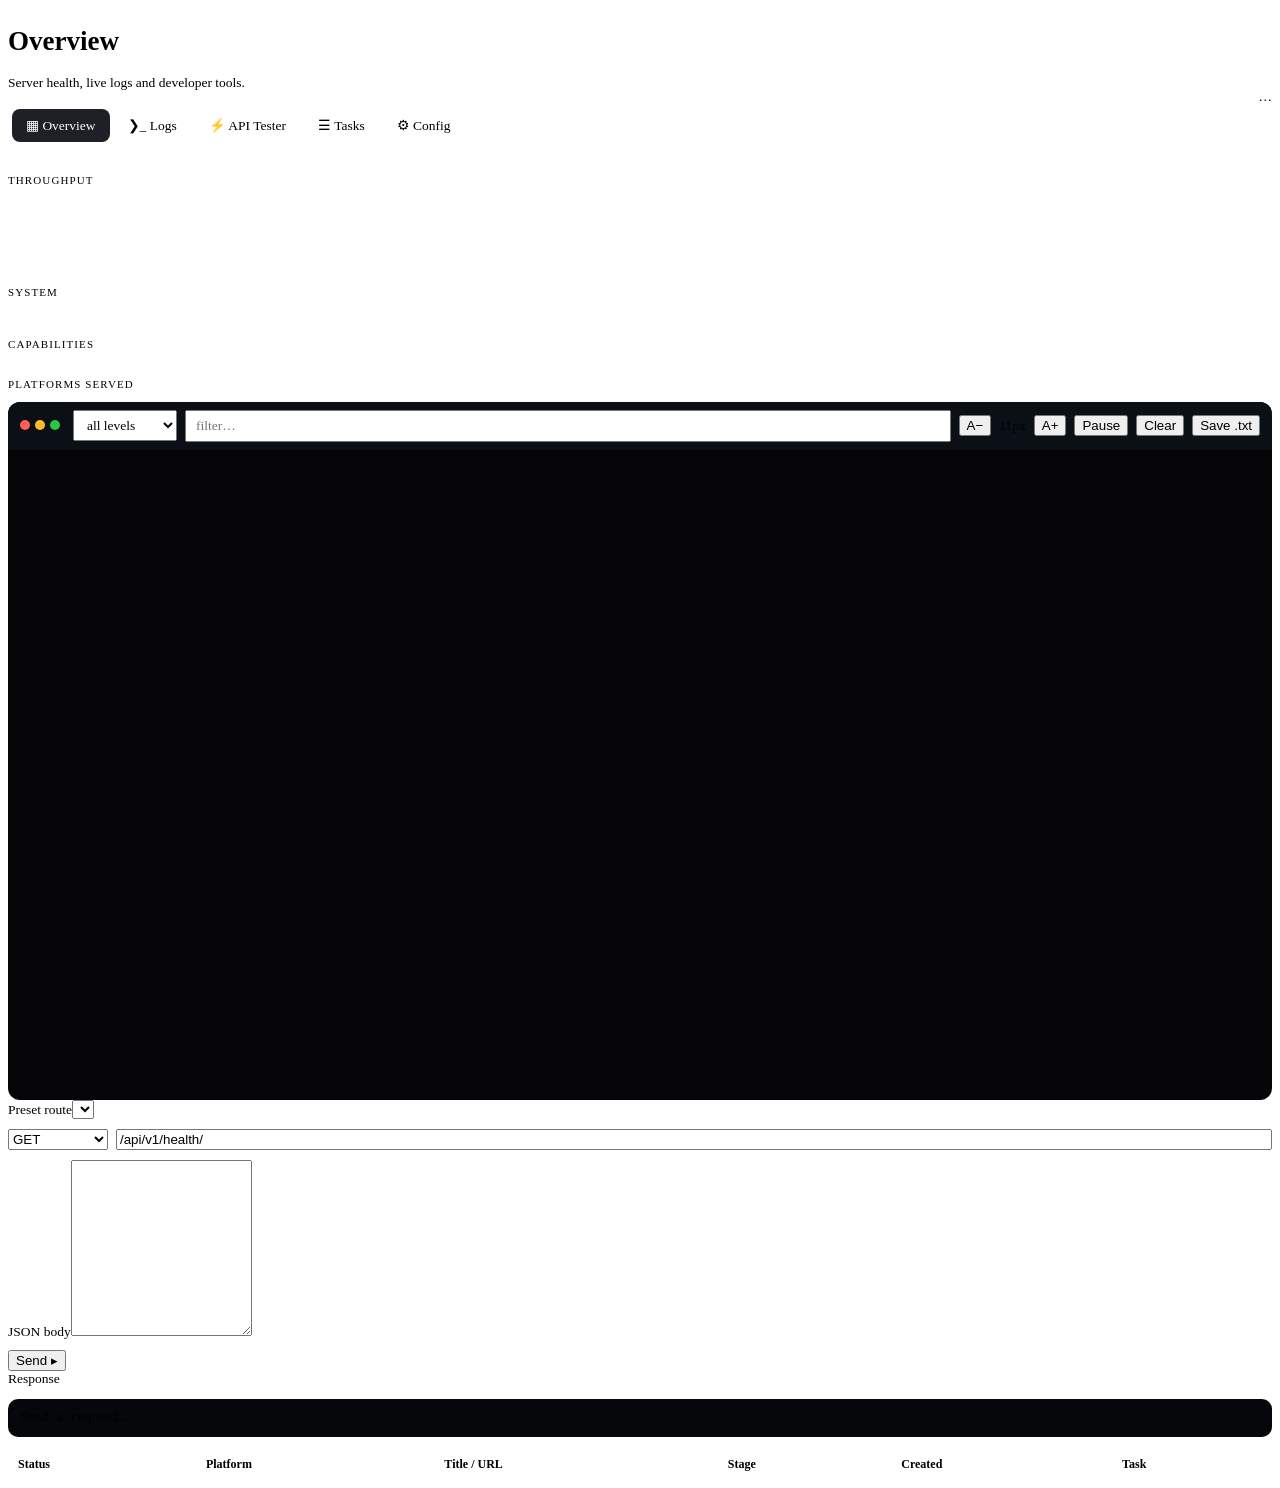
==== web/admin.html @ c86afa6b "first commit" ====
<!DOCTYPE html>
<html lang="en"><head><meta charset="UTF-8"><meta name="viewport" content="width=device-width,initial-scale=1">
<title>Admin · Downflow</title><meta name="robots" content="noindex,nofollow"><link rel="stylesheet" href="/ui.css">
<style>

.admin{font-size:13.5px}.admin .mono,.admin .kv span,.admin table,.admin .v{font-family:var(--mono)}
.ph.row2{display:flex;align-items:flex-end;justify-content:space-between;gap:12px;flex-wrap:wrap}
.tabs{display:flex;gap:4px;padding:4px;margin-bottom:var(--gap);background:var(--card);border:1px solid var(--line);border-radius:12px;overflow-x:auto;scrollbar-width:none;width:fit-content;max-width:100%}
.tabs::-webkit-scrollbar{display:none}
.tab{display:flex;align-items:center;gap:8px;padding:8px 14px;border-radius:8px;background:transparent;border:0;color:var(--muted);cursor:pointer;font:500 13.5px var(--sans);white-space:nowrap}
.tab:hover{color:var(--text)}.tab.on{color:#fff;background:#1f1f27}
#cards{grid-template-columns:repeat(4,minmax(0,1fr))}@media(max-width:720px){#cards{grid-template-columns:repeat(2,minmax(0,1fr))}}
.stat{padding:18px 20px}@media(max-width:640px){.stat{padding:14px}.stat .v{font-size:20px}}.stat .k{color:var(--muted);font-size:11px;text-transform:uppercase;letter-spacing:.08em}.stat .v{font-size:24px;font-weight:650;margin-top:4px;letter-spacing:-.5px}
.v.g{color:var(--ok)}.v.c{color:var(--cyan)}.v.p{color:var(--pink)}.v.y{color:var(--warn)}.v.r{color:var(--bad)}.v.vi{color:var(--vio)}
.sec{margin:28px 0 12px;color:var(--muted);text-transform:uppercase;letter-spacing:.1em;font-size:11px}
.bar{height:6px;border-radius:9px;background:#1a2130;overflow:hidden;margin-top:8px}.bar i{display:block;height:100%;background:linear-gradient(90deg,var(--acc),var(--cyan))}
canvas{width:100%;height:60px;display:block}
.chips{display:flex;gap:8px;flex-wrap:wrap}.ok{color:var(--ok)}.no{color:var(--bad)}
/* terminal */
.term{background:#050507;border:1px solid var(--line);border-radius:12px;overflow:hidden}
.tbar{display:flex;gap:8px;align-items:center;flex-wrap:wrap;padding:8px 12px;background:#0b0f16;border-bottom:1px solid var(--line)}
.tbar select,.tbar input{width:auto;padding:6px 9px;font:12px var(--mono)}.tbar input{flex:1;min-width:120px}
.lights i{display:inline-block;width:10px;height:10px;border-radius:50%;margin-right:5px}
#log{height:min(70vh,680px);height:min(70dvh,680px);overflow:auto;padding:10px 12px;line-height:1.5;white-space:pre-wrap;word-break:break-word;font:11px var(--mono);touch-action:pan-y;overscroll-behavior:contain}
.ln{display:flex;gap:9px}.ln .t{color:#566074;flex:none}.ln .lv{flex:none;width:3.2em;text-align:center;border-radius:4px;font-size:.85em;font-weight:700;align-self:flex-start;margin-top:.15em;padding:1px 0}
.ln .nm{flex:none;width:6.5em;font-weight:700}.ln .m{flex:1;min-width:0}
.L-INFO{background:#14532d;color:#bbf7d0}.L-WARNING{background:#854d0e;color:#fef08a}.L-ERROR,.L-CRITICAL{background:#7f1d1d;color:#fecaca}.L-DEBUG{background:#27272a;color:#a1a1aa}
.mW{color:#fde68a}.mE{color:#fca5a5}.u{color:#60a5fa;text-decoration:underline}.n{color:#fbbf24;font-weight:700}.tg{font-weight:800}
/* tester */
.req{display:flex;gap:8px;margin-bottom:10px}.req select{width:100px}.req input{flex:1}
textarea{min-height:170px;font:12px var(--mono);resize:vertical}
pre.out{background:#05070b;border:1px solid var(--line);border-radius:10px;padding:12px;max-height:520px;overflow:auto;white-space:pre-wrap;word-break:break-all;font-size:12px}
.m-GET{color:var(--ok)}.m-POST{color:var(--warn)}.m-DELETE{color:var(--bad)}
table{width:100%;border-collapse:collapse}th,td{text-align:left;padding:8px 10px;border-bottom:1px solid var(--line);font-size:12px}th{color:var(--muted)}
td.w{max-width:340px;overflow:hidden;text-overflow:ellipsis;white-space:nowrap}
.s-completed{color:var(--ok)}.s-failed{color:var(--bad)}.s-processing{color:var(--warn)}
.kv{display:grid;grid-template-columns:max-content minmax(0,1fr);gap:8px 18px}.kv b{color:var(--muted);font-weight:500}.kv span{overflow-wrap:anywhere}

@media(max-width:820px){.req select{width:92px}pre.out{max-height:60vh}textarea{min-height:140px}}
@media(max-width:640px){
 #log{height:62dvh;padding:8px 10px}
 .ln{gap:6px}.ln .t{display:none}.ln .nm{width:5.2em}
 .tbar{padding:8px 10px}.tbar input{flex:1 1 100%;order:5}.lights{display:none}
 .tbar .btn{padding:7px 10px}
 .kv{grid-template-columns:minmax(0,1fr);gap:2px}.kv b{margin-top:8px;font-size:11px;text-transform:uppercase;letter-spacing:.06em}
 td.w{max-width:180px}th,td{padding:8px}
 .tabs{width:100%}
}
</style></head><body>
<!--HEADER-->
<main class="page admin">
<div class="ph row2"><div><h1 id="title">Overview</h1><p>Server health, live logs and developer tools.</p></div><span class="chip"><span class="dot ok" id="live"></span><span id="up">…</span></span></div>
<div class="tabs" id="tabs"></div>
<section data-tab="Overview">
 <div class="grid" id="cards"></div>
 <div class="sec">Throughput</div><div class="card"><canvas id="spark" width="900" height="60"></canvas><div class="muted" id="rate" style="margin-top:6px"></div></div>
 <div class="split" style="margin-top:14px"><div><div class="sec">System</div><div class="card kv" id="sys"></div></div>
 <div><div class="sec">Capabilities</div><div class="card"><div class="chips" id="tools"></div><div class="sec" style="margin-top:16px">Platforms served</div><div class="chips" id="plats"></div></div></div></div>
</section>
<section data-tab="Logs" class="hidden">
 <div class="term"><div class="tbar"><span class="lights"><i style="background:#ff5f57"></i><i style="background:#febc2e"></i><i style="background:#28c840"></i></span>
 <select id="lvl"><option value="">all levels</option><option>INFO</option><option>WARNING</option><option>ERROR</option></select>
 <input id="q" placeholder="filter…"><button class="btn ghost" id="fm" title="Smaller (Ctrl+scroll or pinch)">A−</button><span class="chip" id="fsv">11px</span><button class="btn ghost" id="fp" title="Larger (Ctrl+scroll or pinch)">A+</button><button class="btn ghost" id="pause">Pause</button><button class="btn ghost" id="clr">Clear</button><button class="btn ghost" id="dl">Save .txt</button></div>
 <div id="log"></div></div>
</section>
<section data-tab="API Tester" class="hidden">
 <div class="split"><div class="card"><label>Preset route</label><select id="preset" style="margin-bottom:10px"></select>
 <div class="req"><select id="meth"><option>GET</option><option>POST</option><option>DELETE</option></select><input id="path" value="/api/v1/health/"></div>
 <label>JSON body</label><textarea id="body" spellcheck="false"></textarea><div style="margin-top:10px;display:flex;gap:8px;align-items:center"><button class="btn" id="send">Send ▸</button><span class="muted" id="meta"></span></div></div>
 <div class="card"><label>Response</label><pre class="out" id="out">Send a request…</pre></div></div>
</section>
<section data-tab="Tasks" class="hidden"><div class="card" style="overflow:auto"><table><thead><tr><th>Status</th><th>Platform</th><th>Title / URL</th><th>Stage</th><th>Created</th><th>Task</th></tr></thead><tbody id="tasks"></tbody></table></div></section>
<section data-tab="Config" class="hidden"><div class="card kv" id="cfg"></div></section>
</main>
<!--FOOTER-->
<script>
const $=id=>document.getElementById(id), esc=v=>String(v??"").replace(/[&<>"']/g,c=>({"&":"&amp;","<":"&lt;",">":"&gt;",'"':"&quot;","'":"&#39;"}[c]));
const api=async(p,o)=>{const r=await fetch(p,o);if(r.status===401){location.href="/login?next=/admin";throw Error("auth")}return r};
const jget=async p=>(await api(p)).json();
const fmtB=n=>{n=+n||0;const u=["B","KB","MB","GB","TB"];let i=0;while(n>=1024&&i<4){n/=1024;i++}return n.toFixed(i?1:0)+" "+u[i]};
const fmtT=s=>{const d=Math.floor(s/86400),h=Math.floor(s%86400/3600),m=Math.floor(s%3600/60);return(d?d+"d ":"")+(h?h+"h ":"")+m+"m "+(s%60)+"s"};
// tabs
const ICON={Overview:"▦",Logs:"❯_","API Tester":"⚡",Tasks:"☰",Config:"⚙"};
const secs=[...document.querySelectorAll("section[data-tab]")];
secs.forEach(s=>{const b=document.createElement("button");b.className="tab";b.textContent=ICON[s.dataset.tab]+"  "+s.dataset.tab;b.dataset.n=s.dataset.tab;b.onclick=()=>show(s.dataset.tab);$("tabs").append(b)});
function show(n){secs.forEach(s=>s.classList.toggle("hidden",s.dataset.tab!==n));[...$("tabs").children].forEach(b=>b.classList.toggle("on",b.dataset.n===n));$("title").textContent=n;
 try{localStorage.setItem("adm_tab",n)}catch(e){}if(n==="Tasks")loadTasks();if(n==="Config")loadCfg();if(n==="Logs")scroll()}
let saved="Overview";try{saved=localStorage.getItem("adm_tab")||saved}catch(e){}
// overview
let lastBytes=null,series=[];
const card=(k,v,c)=>`<div class="card stat"><div class="k">${k}</div><div class="v ${c||""}">${v}</div></div>`;
async function stats(){try{const s=await jget("/api/v1/admin/stats"),c=s.counters,ok=c.extract_ok||0,bad=c.extract_fail||0,tot=ok+bad;
 $("up").textContent="up "+fmtT(s.uptime);$("live").className="dot ok";
 $("cards").innerHTML=card("Extractions ok",ok,"g")+card("Failed",bad,bad?"r":"")+card("Success rate",tot?Math.round(ok/tot*100)+"%":"—","c")+card("Cache hits",c.cache_hits||0,"vi")
  +card("Active downloads",c.downloads_active||0,"y")+card("Downloads total",c.downloads_started||0,"p")+card("Data sent",fmtB(c.bytes_sent),"c")+card("Tasks active / total",s.tasks_active+" / "+s.tasks_in_memory,"");
 const m=s.system.memory,l=s.system.load;
 $("sys").innerHTML=`<b>python</b><span>${esc(s.system.python)}</span><b>platform</b><span>${esc(s.system.platform)}</span><b>cpus</b><span>${s.system.cpus}</span><b>pid</b><span>${s.system.pid}</span>`
  +(l?`<b>load</b><span>${l.map(x=>x.toFixed(2)).join(" · ")}</span>`:"")+(m?`<b>memory</b><span>${fmtB(m.used)} / ${fmtB(m.total)}<div class="bar"><i style="width:${Math.round(m.used/m.total*100)}%"></i></div></span>`:"");
 const t=s.tools,chip=(n,v)=>`<span class="chip"><span class="${v?"ok":"no"}">${v?"●":"○"}</span> ${n}${v&&v!==true?" "+esc(String(v).slice(0,34)):""}</span>`;
 $("tools").innerHTML=chip("yt-dlp",t.yt_dlp)+chip("ffmpeg",!!t.ffmpeg)+chip("node",t.node)+chip("deno",t.deno)+chip("curl_cffi",t.curl_cffi);
 $("plats").innerHTML=Object.entries(s.platforms).map(([k,v])=>`<span class="chip">${esc(k)} <b class="ok">${v}</b></span>`).join("")||'<span class="muted">none yet</span>';
 const b=c.bytes_sent||0;if(lastBytes!==null){series.push(Math.max(0,(b-lastBytes)/3));series=series.slice(-60)}lastBytes=b;spark()}catch(e){$("live").className="dot bad"}}
function spark(){const cv=$("spark"),x=cv.getContext("2d"),w=cv.width,h=cv.height;x.clearRect(0,0,w,h);if(series.length<2)return;const mx=Math.max(1,...series);
 x.beginPath();series.forEach((v,i)=>{const px=i/(series.length-1)*w,py=h-4-(v/mx)*(h-10);i?x.lineTo(px,py):x.moveTo(px,py)});x.strokeStyle="#22d3ee";x.lineWidth=2;x.stroke();
 x.lineTo(w,h);x.lineTo(0,h);x.closePath();const g=x.createLinearGradient(0,0,0,h);g.addColorStop(0,"#22d3ee55");g.addColorStop(1,"#22d3ee00");x.fillStyle=g;x.fill();$("rate").textContent="now "+fmtB(series[series.length-1])+"/s · peak "+fmtB(mx)+"/s"}
// logs
const MOD={engine:"#38bdf8",api:"#f472b6",stealth:"#a78bfa",download:"#fb923c",retry:"#fbbf24",config:"#67e8f9",access:"#94a3b8",error:"#f87171",downflow:"#7dd3fc"};
const TAG={start:"#22d3ee",try:"#60a5fa",ok:"#4ade80",done:"#34d399",block:"#fb923c",failed:"#f87171",send:"#f472b6",fetch:"#7dd3fc",direct:"#fb923c",merge:"#c084fc"};
function paint(m){let h=esc(m);h=h.replace(/^(\w+)(\s)/,(a,w,s)=>TAG[w]?`<span class="tg" style="color:${TAG[w]}">${w}</span>${s}`:a);
 h=h.replace(/(https?:\/\/[^\s<]+)/g,'<span class="u">$1</span>').replace(/(^|[\s(])(\d+(?:\.\d+)?\s?(?:s|ms|MB|KB|GB|%))(?![\w])/g,'$1<span class="n">$2</span>').replace(/\b(\d+\/\d+)\b/g,'<span style="color:#c084fc">$1</span>').replace(/-&gt;/g,'<span style="color:#fb7185">→</span>')
 .replace(/"(GET|POST|PUT|DELETE)\s(\S+)\s(HTTP\/[\d.]+)"\s(\d{3})/,(a,v,p,pr,c)=>`<b style="color:${v=="GET"?"#4ade80":"#fbbf24"}">${v}</b> ${p} <span class="muted">${pr}</span> <b style="color:${c<300?"#4ade80":c<400?"#60a5fa":c<500?"#fbbf24":"#f87171"}">${c}</b>`);return h}
let logs=[],after=0,paused=false;const box=$("log");
function line(r){const d=document.createElement("div");d.className="ln";const lv={INFO:"INF",WARNING:"WRN",ERROR:"ERR",CRITICAL:"CRT",DEBUG:"DBG"}[r.level]||r.level;
 d.innerHTML=`<span class="t">${r.t}</span><span class="lv L-${r.level}">${lv}</span><span class="nm" style="color:${MOD[r.name]||"#94a3b8"}">${esc(r.name)}</span><span class="m ${r.level=="WARNING"?"mW":r.level=="ERROR"||r.level=="CRITICAL"?"mE":""}">${paint(r.msg)}</span>`;return d}
const ok=r=>(!$("lvl").value||r.level===$("lvl").value)&&(!$("q").value||(r.msg+r.name).toLowerCase().includes($("q").value.toLowerCase()));
function scroll(){box.scrollTop=box.scrollHeight}
function redraw(){box.textContent="";logs.filter(ok).forEach(r=>box.append(line(r)));scroll()}
async function pull(){if(paused)return;try{const j=await jget("/api/v1/admin/logs?after="+after);if(!j.logs.length)return;const stick=box.scrollTop+box.clientHeight>=box.scrollHeight-40;
 j.logs.forEach(r=>{after=Math.max(after,r.id);logs.push(r);if(ok(r))box.append(line(r))});logs=logs.slice(-1500);while(box.children.length>1500)box.firstChild.remove();if(stick)scroll()}catch(e){}}
$("lvl").onchange=$("q").oninput=redraw;
$("pause").onclick=function(){paused=!paused;this.textContent=paused?"Resume":"Pause"};
$("clr").onclick=async()=>{await api("/api/v1/admin/logs/clear",{method:"POST"});logs=[];box.textContent=""};
$("dl").onclick=()=>{const a=document.createElement("a");a.href=URL.createObjectURL(new Blob([logs.map(r=>`${r.t} ${r.level} ${r.name} ${r.msg}`).join("\n")]));a.download="downflow-logs.txt";a.click()};
// terminal zoom: A-/A+ buttons, Ctrl/Cmd+wheel, two-finger pinch (saved per device)
let fs=11;try{fs=+localStorage.getItem("adm_fs")||11}catch(e){}
function setFs(v){fs=Math.round(Math.max(8,Math.min(22,v))*2)/2;box.style.fontSize=fs+"px";$("fsv").textContent=fs+"px";try{localStorage.setItem("adm_fs",fs)}catch(e){}}
setFs(fs);$("fm").onclick=()=>setFs(fs-1);$("fp").onclick=()=>setFs(fs+1);$("fsv").onclick=()=>setFs(11);
box.addEventListener("wheel",e=>{if(e.ctrlKey||e.metaKey){e.preventDefault();setFs(fs-Math.sign(e.deltaY)*.5)}},{passive:false});
let pd=0,pf=fs;const dist=e=>Math.hypot(e.touches[0].clientX-e.touches[1].clientX,e.touches[0].clientY-e.touches[1].clientY);
box.addEventListener("touchstart",e=>{if(e.touches.length===2){pd=dist(e);pf=fs}},{passive:true});
box.addEventListener("touchmove",e=>{if(e.touches.length===2&&pd){e.preventDefault();setFs(pf*dist(e)/pd)}},{passive:false});
box.addEventListener("touchend",()=>{pd=0});
// tester
let routes=[];
async function loadRoutes(){const j=await jget("/api/v1/admin/routes");routes=j.routes;$("preset").innerHTML='<option value="">— choose —</option>'+routes.map((r,i)=>`<option value="${i}">${r.method} ${r.path}</option>`).join("")}
$("preset").onchange=function(){const r=routes[this.value];if(!r)return;$("meth").value=r.method;$("path").value=r.path;$("body").value=r.body||""};
$("send").onclick=async()=>{const m=$("meth").value,o={method:m,headers:{Accept:"application/json"}};if(m!=="GET"&&$("body").value.trim()){o.headers["Content-Type"]="application/json";o.body=$("body").value}
 $("out").textContent="…";const t0=performance.now();try{const r=await fetch($("path").value,o);const txt=await r.text();let pretty=txt;try{pretty=JSON.stringify(JSON.parse(txt),null,2)}catch(e){}
 $("meta").innerHTML=`<b class="${r.ok?"ok":"no"}">${r.status} ${esc(r.statusText)}</b> · ${Math.round(performance.now()-t0)} ms · ${fmtB(txt.length)}`;$("out").textContent=pretty.slice(0,200000)}catch(e){$("out").textContent=String(e);$("meta").textContent="failed"}};
// tasks/config
async function loadTasks(){const j=await jget("/api/v1/admin/tasks");$("tasks").innerHTML=j.tasks.map(t=>`<tr><td class="s-${t.status}">${t.status}${t.error?" · "+esc(t.error):""}</td><td>${esc(t.platform||"—")}</td><td class="w" title="${esc(t.url||"")}">${esc(t.title||t.url||"—")}</td><td>${esc(t.stage)}</td><td>${new Date(t.created).toLocaleTimeString()}</td><td class="muted">${t.task_id.slice(0,8)}…</td></tr>`).join("")||'<tr><td colspan="6" class="muted">No tasks yet</td></tr>'}
async function loadCfg(){const j=await jget("/api/v1/admin/config");$("cfg").innerHTML=Object.entries(j).map(([k,v])=>`<b>${esc(k)}</b><span>${esc(Array.isArray(v)?v.join(", ")||"—":v)}</span>`).join("")}
show(saved);stats();loadRoutes();pull();
setInterval(stats,3000);setInterval(pull,1000);setInterval(()=>{if(!secs[3].classList.contains("hidden"))loadTasks()},4000);
</script></body></html>
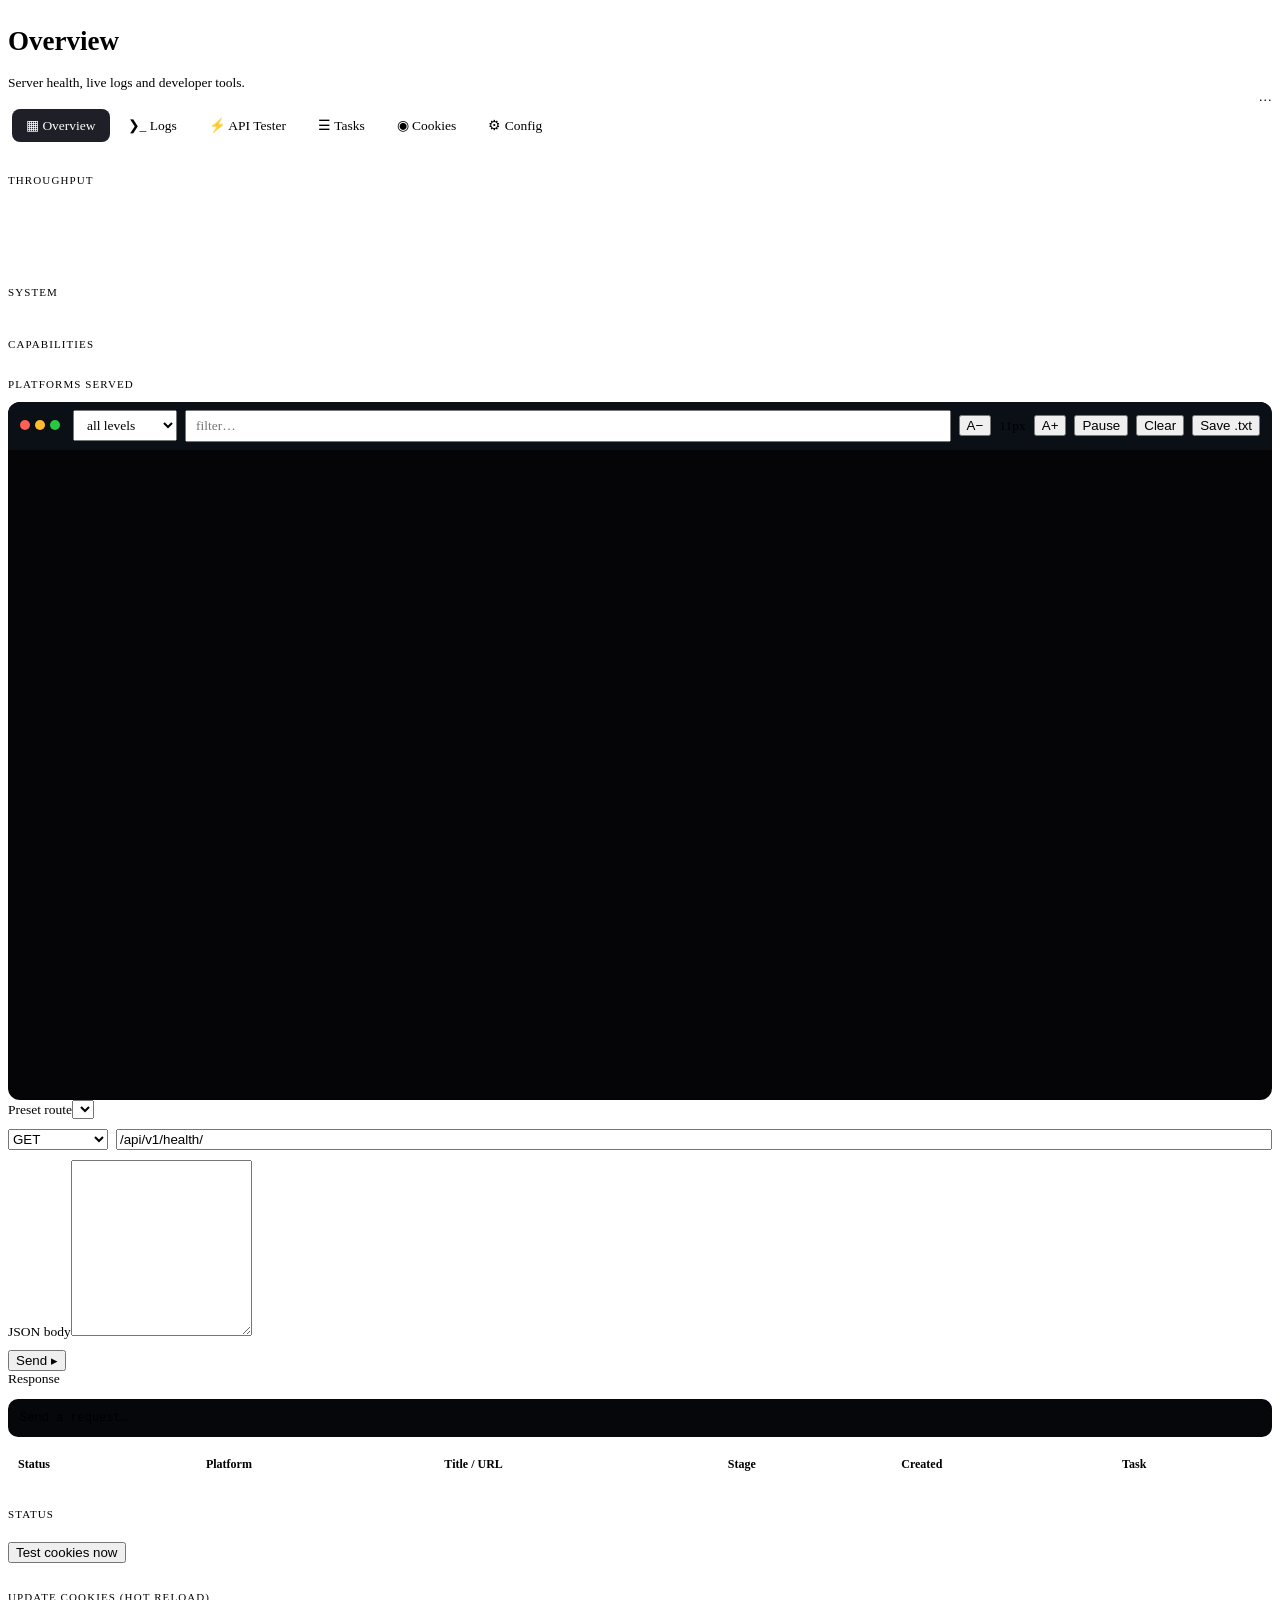
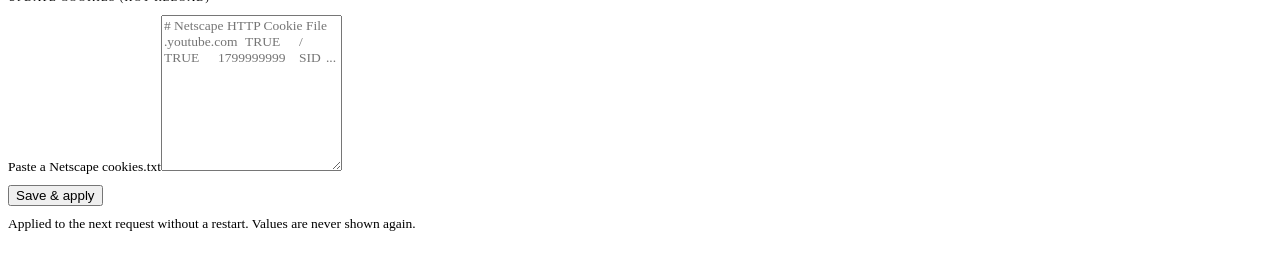
==== commit 48a7f9c5: "......." ====
--- a/web/admin.html
+++ b/web/admin.html
@@ -70,6 +70,13 @@
  <div class="card"><label>Response</label><pre class="out" id="out">Send a request…</pre></div></div>
 </section>
 <section data-tab="Tasks" class="hidden"><div class="card" style="overflow:auto"><table><thead><tr><th>Status</th><th>Platform</th><th>Title / URL</th><th>Stage</th><th>Created</th><th>Task</th></tr></thead><tbody id="tasks"></tbody></table></div></section>
+<section data-tab="Cookies" class="hidden">
+ <div class="split"><div><div class="sec">Status</div><div class="card kv" id="ck"></div>
+ <div style="margin-top:10px;display:flex;gap:8px;align-items:center;flex-wrap:wrap"><button class="btn" id="ckCheck">Test cookies now</button><span class="muted" id="ckMsg"></span></div></div>
+ <div><div class="sec">Update cookies (hot reload)</div><div class="card"><label>Paste a Netscape cookies.txt</label><textarea id="ckText" spellcheck="false" placeholder="# Netscape HTTP Cookie File&#10;.youtube.com&#9;TRUE&#9;/&#9;TRUE&#9;1799999999&#9;SID&#9;..." style="min-height:150px"></textarea>
+ <div style="margin-top:10px;display:flex;gap:8px;align-items:center"><button class="btn" id="ckSave">Save &amp; apply</button><span class="muted" id="ckSaved"></span></div>
+ <p class="muted" style="margin-top:10px">Applied to the next request without a restart. Values are never shown again.</p></div></div></div>
+</section>
 <section data-tab="Config" class="hidden"><div class="card kv" id="cfg"></div></section>
 </main>
 <!--FOOTER-->
@@ -80,12 +87,23 @@
 const fmtB=n=>{n=+n||0;const u=["B","KB","MB","GB","TB"];let i=0;while(n>=1024&&i<4){n/=1024;i++}return n.toFixed(i?1:0)+" "+u[i]};
 const fmtT=s=>{const d=Math.floor(s/86400),h=Math.floor(s%86400/3600),m=Math.floor(s%3600/60);return(d?d+"d ":"")+(h?h+"h ":"")+m+"m "+(s%60)+"s"};
 // tabs
-const ICON={Overview:"▦",Logs:"❯_","API Tester":"⚡",Tasks:"☰",Config:"⚙"};
+const ICON={Overview:"▦",Logs:"❯_","API Tester":"⚡",Tasks:"☰",Cookies:"◉",Config:"⚙"};
 const secs=[...document.querySelectorAll("section[data-tab]")];
 secs.forEach(s=>{const b=document.createElement("button");b.className="tab";b.textContent=ICON[s.dataset.tab]+"  "+s.dataset.tab;b.dataset.n=s.dataset.tab;b.onclick=()=>show(s.dataset.tab);$("tabs").append(b)});
 function show(n){secs.forEach(s=>s.classList.toggle("hidden",s.dataset.tab!==n));[...$("tabs").children].forEach(b=>b.classList.toggle("on",b.dataset.n===n));$("title").textContent=n;
- try{localStorage.setItem("adm_tab",n)}catch(e){}if(n==="Tasks")loadTasks();if(n==="Config")loadCfg();if(n==="Logs")scroll()}
+ try{localStorage.setItem("adm_tab",n)}catch(e){}if(n==="Tasks")loadTasks();if(n==="Config")loadCfg();if(n==="Cookies")loadCk();if(n==="Logs")scroll()}
 let saved="Overview";try{saved=localStorage.getItem("adm_tab")||saved}catch(e){}
+
+// cookies
+const yn=(v,t,f)=>v?`<span class="ok">${t}</span>`:`<span class="r">${f}</span>`;
+async function loadCk(){try{const c=await jget("/api/v1/admin/cookies"),l=c.last_check||{};let h=`<b>source</b><span>${esc(c.source)} <span class="muted">(${esc(c.configured_mode)})</span></span>`;
+ if(c.source==="file"){h+=`<b>cookies</b><span>${c.count} · ${esc((c.domains||[]).join(", "))}</span><b>login cookies</b><span>${yn(c.logged_in_cookies,"present","missing")}</span>`
+  +`<b>expires in</b><span class="${c.expired?"r":""}">${c.expires_in_days==null?"—":c.expires_in_days+" days"}</span><b>updated</b><span>${c.file_modified?new Date(c.file_modified*1000).toLocaleString():"—"}</span>`
+  +`<b>auto-refresh</b><span>${c.writeback?"on":"off"}</span>`}else if(c.source==="browser"){h+=`<b>browser</b><span>${esc(c.browser)}</span>`}else{h+=`<b>hint</b><span class="muted">${esc(c.hint||"")}</span>`}
+ h+=`<b>last test</b><span>${l.checked_at?(l.valid===true?'<span class="ok">valid</span>':l.valid===false?'<span class="r">invalid</span>':'<span class="y">unknown</span>')+" · "+esc(l.detail||"")+" · "+new Date(l.checked_at*1000).toLocaleTimeString():'<span class="muted">'+esc(l.detail||"not tested")+"</span>"}</span>`;$("ck").innerHTML=h}catch(e){}}
+$("ckCheck").onclick=async()=>{$("ckMsg").textContent="testing…";try{const r=await(await api("/api/v1/admin/cookies/check",{method:"POST"})).json();$("ckMsg").textContent=(r.valid===true?"valid":r.valid===false?"INVALID":"unknown")+" · "+r.detail}catch(e){$("ckMsg").textContent="failed"}loadCk()};
+$("ckSave").onclick=async()=>{const t=$("ckText").value.trim();if(!t)return;$("ckSaved").textContent="saving…";try{const r=await api("/api/v1/admin/cookies",{method:"POST",headers:{"Content-Type":"application/json"},body:JSON.stringify({text:t})});const j=await r.json();
+ if(j.ok){$("ckText").value="";$("ckSaved").textContent="saved · "+j.status.count+" cookies"}else $("ckSaved").textContent=j.error||"invalid"}catch(e){$("ckSaved").textContent="failed"}loadCk()};
 // overview
 let lastBytes=null,series=[];
 const card=(k,v,c)=>`<div class="card stat"><div class="k">${k}</div><div class="v ${c||""}">${v}</div></div>`;
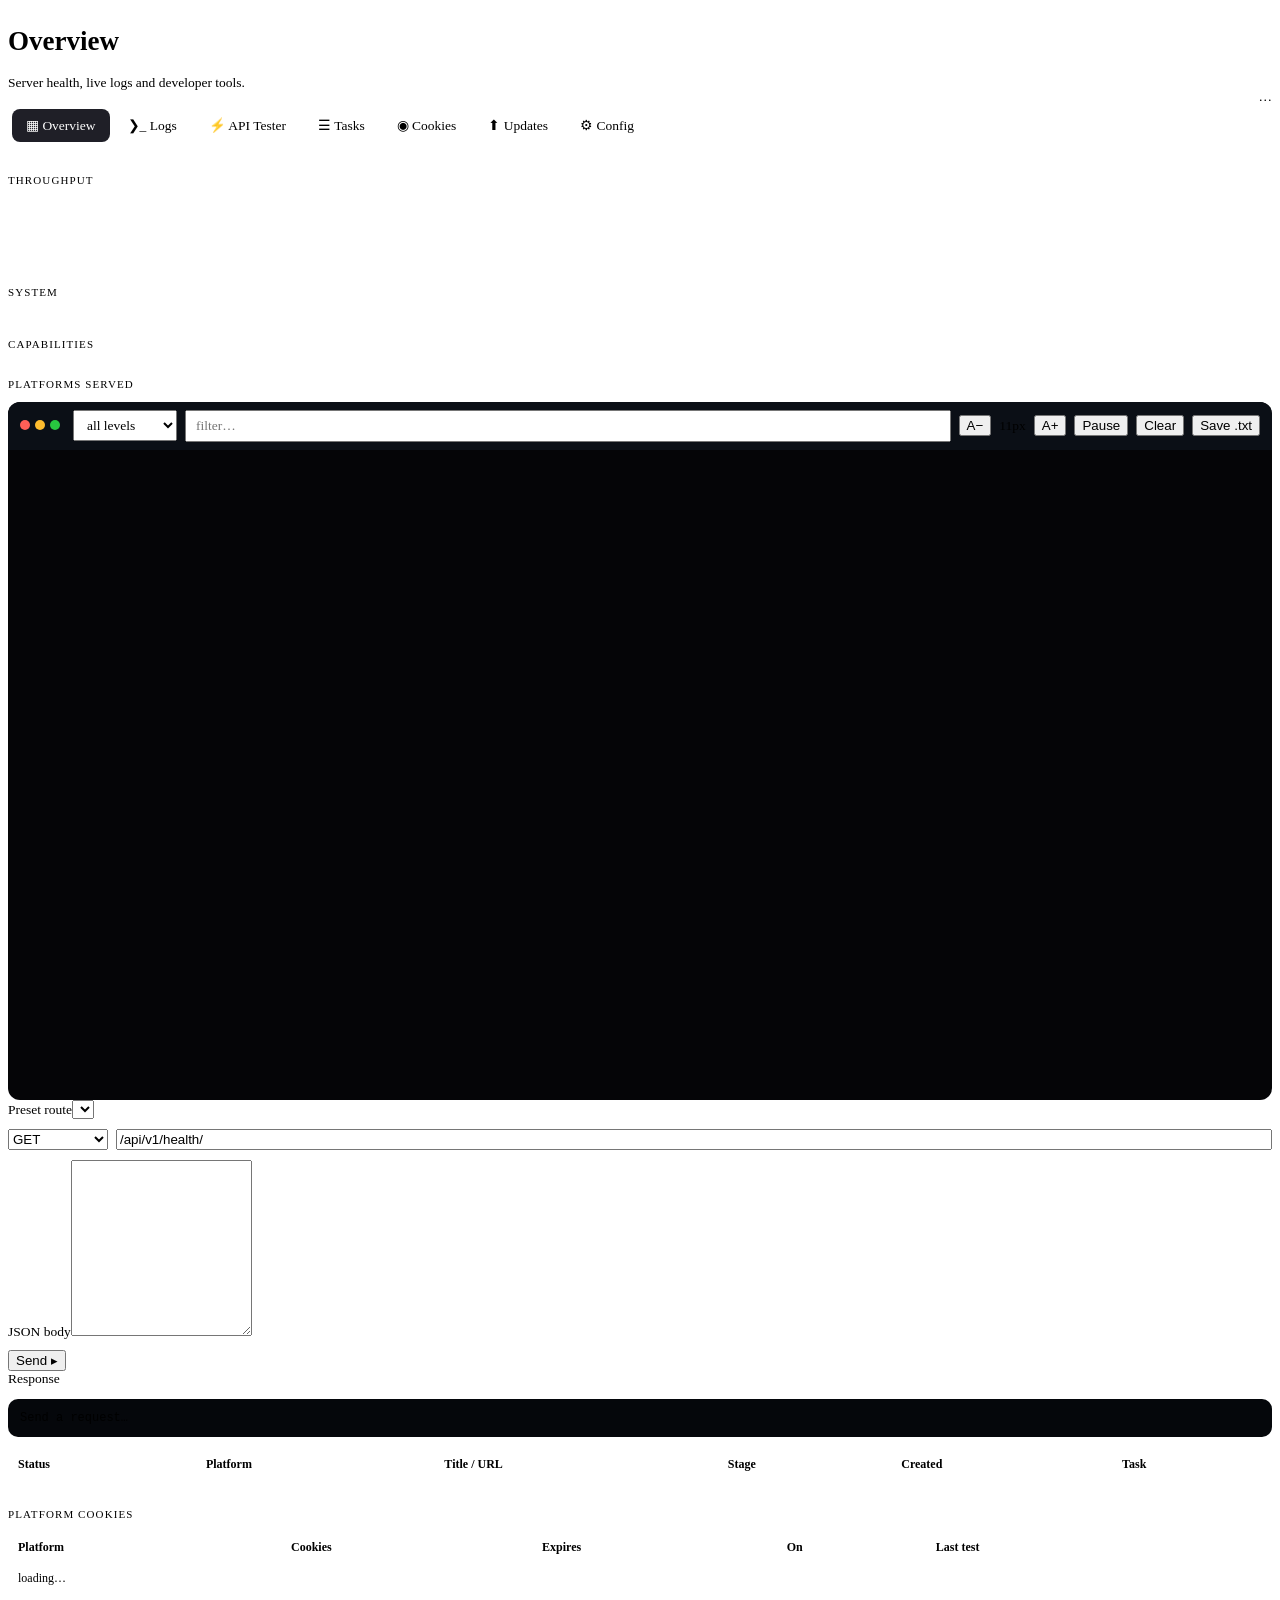
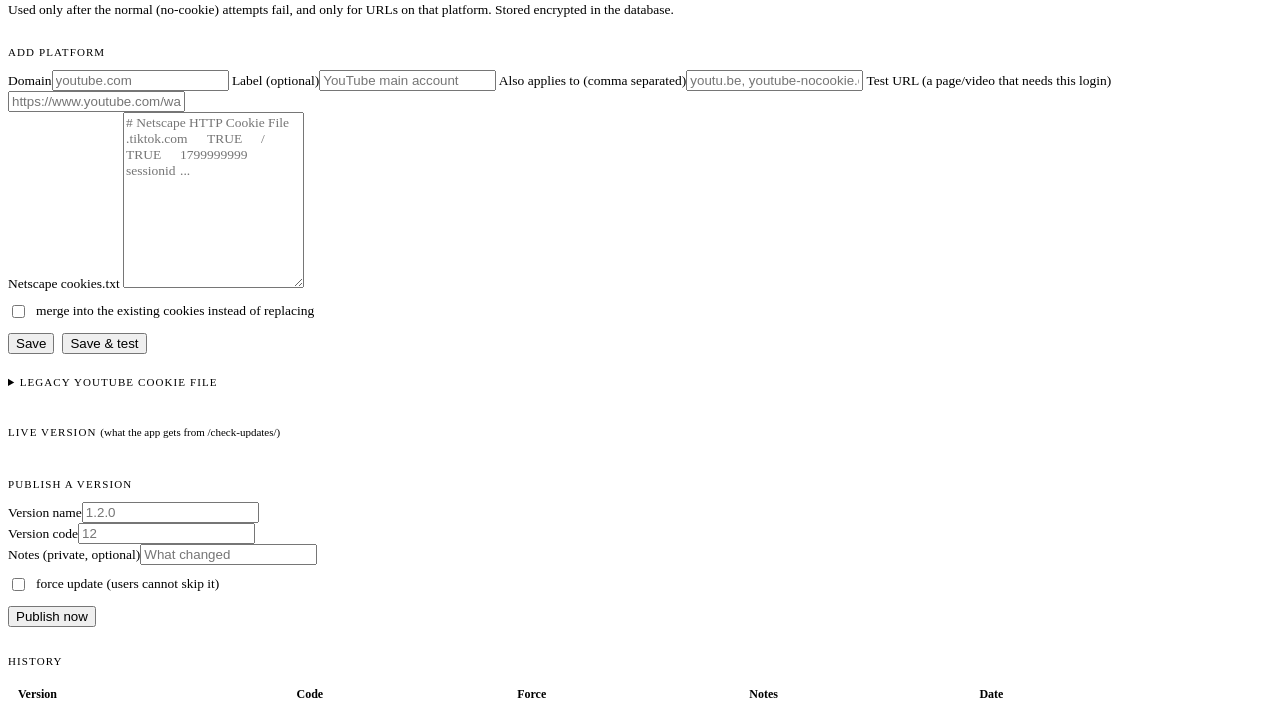
==== commit b225875e: "Integrated Turso Database" ====
--- a/web/admin.html
+++ b/web/admin.html
@@ -71,11 +71,33 @@
 </section>
 <section data-tab="Tasks" class="hidden"><div class="card" style="overflow:auto"><table><thead><tr><th>Status</th><th>Platform</th><th>Title / URL</th><th>Stage</th><th>Created</th><th>Task</th></tr></thead><tbody id="tasks"></tbody></table></div></section>
 <section data-tab="Cookies" class="hidden">
- <div class="split"><div><div class="sec">Status</div><div class="card kv" id="ck"></div>
- <div style="margin-top:10px;display:flex;gap:8px;align-items:center;flex-wrap:wrap"><button class="btn" id="ckCheck">Test cookies now</button><span class="muted" id="ckMsg"></span></div></div>
- <div><div class="sec">Update cookies (hot reload)</div><div class="card"><label>Paste a Netscape cookies.txt</label><textarea id="ckText" spellcheck="false" placeholder="# Netscape HTTP Cookie File&#10;.youtube.com&#9;TRUE&#9;/&#9;TRUE&#9;1799999999&#9;SID&#9;..." style="min-height:150px"></textarea>
- <div style="margin-top:10px;display:flex;gap:8px;align-items:center"><button class="btn" id="ckSave">Save &amp; apply</button><span class="muted" id="ckSaved"></span></div>
- <p class="muted" style="margin-top:10px">Applied to the next request without a restart. Values are never shown again.</p></div></div></div>
+ <div class="sec">Platform cookies <span class="muted" id="dbBadge" style="text-transform:none;letter-spacing:0"></span></div>
+ <div class="card" style="overflow:auto"><table><thead><tr><th>Platform</th><th>Cookies</th><th>Expires</th><th>On</th><th>Last test</th><th></th></tr></thead><tbody id="pcRows"><tr><td colspan="6" class="muted">loading…</td></tr></tbody></table></div>
+ <p class="muted" style="margin-top:8px">Used only after the normal (no-cookie) attempts fail, and only for URLs on that platform. Stored encrypted in the database.</p>
+ <div class="sec" id="pcFormTitle">Add platform</div>
+ <div class="card"><div class="split">
+  <div><label>Domain</label><input id="pcDomain" placeholder="youtube.com" autocapitalize="off" spellcheck="false">
+   <label style="margin-top:10px">Label (optional)</label><input id="pcLabel" placeholder="YouTube main account">
+   <label style="margin-top:10px">Also applies to (comma separated)</label><input id="pcAliases" placeholder="youtu.be, youtube-nocookie.com" spellcheck="false">
+   <label style="margin-top:10px">Test URL (a page/video that needs this login)</label><input id="pcTest" placeholder="https://www.youtube.com/watch?v=…" spellcheck="false"></div>
+  <div><label>Netscape cookies.txt <span class="muted" id="pcHave"></span></label><textarea id="pcText" spellcheck="false" placeholder="# Netscape HTTP Cookie File&#10;.tiktok.com&#9;TRUE&#9;/&#9;TRUE&#9;1799999999&#9;sessionid&#9;..." style="min-height:170px"></textarea>
+   <label style="margin-top:10px;display:flex;gap:8px;align-items:center;text-transform:none;letter-spacing:0"><input type="checkbox" id="pcMerge" style="width:auto"> merge into the existing cookies instead of replacing</label></div></div>
+  <div style="margin-top:12px;display:flex;gap:8px;align-items:center;flex-wrap:wrap"><button class="btn" id="pcSave">Save</button><button class="btn ghost" id="pcSaveTest">Save &amp; test</button><button class="btn ghost" id="pcCancel" style="display:none">Cancel edit</button><span class="muted" id="pcMsg"></span></div></div>
+ <details style="margin-top:22px"><summary class="sec" style="cursor:pointer;margin:0 0 10px">Legacy YouTube cookie file</summary>
+ <div class="split"><div><div class="card kv" id="ck"></div>
+ <div style="margin-top:10px;display:flex;gap:8px;align-items:center;flex-wrap:wrap"><button class="btn ghost" id="ckCheck">Test file cookies</button><span class="muted" id="ckMsg"></span></div></div>
+ <div><div class="card"><label>Replace the file with pasted cookies</label><textarea id="ckText" spellcheck="false" style="min-height:110px"></textarea>
+ <div style="margin-top:10px;display:flex;gap:8px;align-items:center"><button class="btn ghost" id="ckSave">Save to file</button><span class="muted" id="ckSaved"></span></div>
+ <p class="muted" style="margin-top:10px">A platform saved above for youtube.com takes priority over this file. The file is lost on redeploy; the database is not.</p></div></div></div></details>
+</section>
+<section data-tab="Updates" class="hidden">
+ <div class="split"><div><div class="sec">Live version <span class="muted" style="text-transform:none;letter-spacing:0">(what the app gets from /check-updates/)</span></div><div class="card kv" id="upNow"></div></div>
+ <div><div class="sec">Publish a version</div><div class="card">
+  <div class="split"><div><label>Version name</label><input id="upName" placeholder="1.2.0"></div><div><label>Version code</label><input id="upCode" type="number" min="1" placeholder="12"></div></div>
+  <label style="margin-top:10px">Notes (private, optional)</label><input id="upNotes" placeholder="What changed">
+  <label style="margin-top:10px;display:flex;gap:8px;align-items:center;text-transform:none;letter-spacing:0"><input type="checkbox" id="upForce" style="width:auto"> force update (users cannot skip it)</label>
+  <div style="margin-top:12px;display:flex;gap:8px;align-items:center"><button class="btn" id="upPub">Publish now</button><span class="muted" id="upMsg"></span></div></div></div></div>
+ <div class="sec">History</div><div class="card" style="overflow:auto"><table><thead><tr><th>Version</th><th>Code</th><th>Force</th><th>Notes</th><th>Date</th><th></th></tr></thead><tbody id="upRows"></tbody></table></div>
 </section>
 <section data-tab="Config" class="hidden"><div class="card kv" id="cfg"></div></section>
 </main>
@@ -87,11 +109,11 @@
 const fmtB=n=>{n=+n||0;const u=["B","KB","MB","GB","TB"];let i=0;while(n>=1024&&i<4){n/=1024;i++}return n.toFixed(i?1:0)+" "+u[i]};
 const fmtT=s=>{const d=Math.floor(s/86400),h=Math.floor(s%86400/3600),m=Math.floor(s%3600/60);return(d?d+"d ":"")+(h?h+"h ":"")+m+"m "+(s%60)+"s"};
 // tabs
-const ICON={Overview:"▦",Logs:"❯_","API Tester":"⚡",Tasks:"☰",Cookies:"◉",Config:"⚙"};
+const ICON={Overview:"▦",Logs:"❯_","API Tester":"⚡",Tasks:"☰",Cookies:"◉",Updates:"⬆",Config:"⚙"};
 const secs=[...document.querySelectorAll("section[data-tab]")];
 secs.forEach(s=>{const b=document.createElement("button");b.className="tab";b.textContent=ICON[s.dataset.tab]+"  "+s.dataset.tab;b.dataset.n=s.dataset.tab;b.onclick=()=>show(s.dataset.tab);$("tabs").append(b)});
 function show(n){secs.forEach(s=>s.classList.toggle("hidden",s.dataset.tab!==n));[...$("tabs").children].forEach(b=>b.classList.toggle("on",b.dataset.n===n));$("title").textContent=n;
- try{localStorage.setItem("adm_tab",n)}catch(e){}if(n==="Tasks")loadTasks();if(n==="Config")loadCfg();if(n==="Cookies")loadCk();if(n==="Logs")scroll()}
+ try{localStorage.setItem("adm_tab",n)}catch(e){}if(n==="Tasks")loadTasks();if(n==="Config")loadCfg();if(n==="Cookies"){loadCk();loadPc()}if(n==="Updates")loadUp();if(n==="Logs")scroll()}
 let saved="Overview";try{saved=localStorage.getItem("adm_tab")||saved}catch(e){}
 
 // cookies
@@ -104,6 +126,41 @@
 $("ckCheck").onclick=async()=>{$("ckMsg").textContent="testing…";try{const r=await(await api("/api/v1/admin/cookies/check",{method:"POST"})).json();$("ckMsg").textContent=(r.valid===true?"valid":r.valid===false?"INVALID":"unknown")+" · "+r.detail}catch(e){$("ckMsg").textContent="failed"}loadCk()};
 $("ckSave").onclick=async()=>{const t=$("ckText").value.trim();if(!t)return;$("ckSaved").textContent="saving…";try{const r=await api("/api/v1/admin/cookies",{method:"POST",headers:{"Content-Type":"application/json"},body:JSON.stringify({text:t})});const j=await r.json();
  if(j.ok){$("ckText").value="";$("ckSaved").textContent="saved · "+j.status.count+" cookies"}else $("ckSaved").textContent=j.error||"invalid"}catch(e){$("ckSaved").textContent="failed"}loadCk()};
+
+// platform cookies (database)
+const jpost=async(p,b,m)=>(await api(p,{method:m||"POST",headers:{"Content-Type":"application/json"},body:JSON.stringify(b||{})})).json();
+let pcItems=[];
+const when=t=>t?new Date(t*1000).toLocaleString():"—";
+async function loadPc(){try{const r=await jget("/api/v1/admin/platform-cookies");pcItems=r.items||[];const d=r.database||{};
+ $("dbBadge").innerHTML=" · database: "+(d.persistent?'<span class="ok">Turso</span>':'<span class="y">local file (not persistent)</span>')+(d.ok===false?' <span class="r">'+esc(d.error)+"</span>":"");
+ $("pcRows").innerHTML=pcItems.length?pcItems.map(e=>{const exp=e.expires_at?Math.round((e.expires_at*1000-Date.now())/864e5)+"d":"—";
+  const t=e.check_valid===1||e.check_valid===true?'<span class="ok">valid</span>':e.check_valid===0||e.check_valid===false?'<span class="r">invalid</span>':'<span class="muted">'+(e.check_at?"unknown":"not tested")+"</span>";
+  return `<tr><td><b>${esc(e.label||e.domain)}</b><br><span class="muted">${esc(e.domain)}${e.aliases.length?" + "+esc(e.aliases.join(", ")):""}</span></td><td>${e.count}</td><td>${exp}</td>
+  <td><input type="checkbox" ${e.enabled?"checked":""} style="width:auto" data-tg="${esc(e.domain)}"></td><td>${t}<br><span class="muted">${esc(e.check_detail||"")}</span></td>
+  <td style="white-space:nowrap"><button class="btn ghost" data-t="${esc(e.domain)}">Test</button> <button class="btn ghost" data-e="${esc(e.domain)}">Edit</button> <button class="btn ghost" data-d="${esc(e.domain)}">Delete</button></td></tr>`}).join(""):'<tr><td colspan="6" class="muted">No platforms yet. Add one below (e.g. youtube.com, tiktok.com).</td></tr>'}catch(e){}}
+$("pcRows").onclick=async ev=>{const b=ev.target.closest("button");if(!b)return;const d=b.dataset.t||b.dataset.e||b.dataset.d;
+ if(b.dataset.t){b.textContent="…";const r=await jpost("/api/v1/admin/platform-cookies/"+encodeURIComponent(d)+"/check",{});$("pcMsg").textContent=d+": "+(r.valid===true?"valid":r.valid===false?"INVALID":"unknown")+" · "+(r.detail||r.error||"");loadPc()}
+ else if(b.dataset.e){const e=pcItems.find(x=>x.domain===d);$("pcFormTitle").textContent="Edit "+d;$("pcDomain").value=d;$("pcDomain").readOnly=true;$("pcLabel").value=e.label||"";$("pcAliases").value=e.aliases.join(", ");$("pcTest").value=e.test_url||"";$("pcText").value="";$("pcHave").textContent="(leave empty to keep the saved cookies)";$("pcCancel").style.display="";$("pcDomain").scrollIntoView({behavior:"smooth",block:"center"})}
+ else if(b.dataset.d&&confirm("Delete cookies for "+d+"?")){await api("/api/v1/admin/platform-cookies/"+encodeURIComponent(d),{method:"DELETE"});loadPc()}};
+$("pcRows").onchange=async ev=>{const d=ev.target.dataset.tg;if(d){await jpost("/api/v1/admin/platform-cookies/"+encodeURIComponent(d),{enabled:ev.target.checked},"PATCH");loadPc()}};
+function pcReset(){$("pcFormTitle").textContent="Add platform";["pcDomain","pcLabel","pcAliases","pcTest","pcText"].forEach(i=>$(i).value="");$("pcDomain").readOnly=false;$("pcHave").textContent="";$("pcCancel").style.display="none";$("pcMerge").checked=false}
+$("pcCancel").onclick=pcReset;
+async function pcSave(test){const dom=$("pcDomain").value.trim();if(!dom){$("pcMsg").textContent="enter a domain";return}$("pcMsg").textContent="saving…";
+ const al=$("pcAliases").value.split(",").map(x=>x.trim()).filter(Boolean);
+ const body={domain:dom,text:$("pcText").value,label:$("pcLabel").value.trim(),test_url:$("pcTest").value.trim(),merge:$("pcMerge").checked,enabled:true};if(al.length||$("pcDomain").readOnly)body.aliases=al;
+ try{const j=await jpost("/api/v1/admin/platform-cookies",body);if(!j.ok){$("pcMsg").textContent=j.error||"failed";return}$("pcMsg").textContent="saved · "+j.item.count+" cookies";const d=j.item.domain;pcReset();await loadPc();
+  if(test){$("pcMsg").textContent="testing…";const r=await jpost("/api/v1/admin/platform-cookies/"+encodeURIComponent(d)+"/check",{});$("pcMsg").textContent=d+": "+(r.valid===true?"valid":r.valid===false?"INVALID":"unknown")+" · "+(r.detail||r.error||"");loadPc()}}catch(e){$("pcMsg").textContent="failed"}}
+$("pcSave").onclick=()=>pcSave(false);$("pcSaveTest").onclick=()=>pcSave(true);
+// updates (database)
+async function loadUp(){try{const r=await jget("/api/v1/admin/updates"),a=r.active||{};
+ $("upNow").innerHTML=`<b>version</b><span>${esc(a.version_name)}</span><b>code</b><span>${esc(a.version_code)}</span><b>force update</b><span>${a.force_update?'<span class="r">yes</span>':"no"}</span>`;
+ $("upRows").innerHTML=(r.items||[]).map(x=>`<tr><td><b>${esc(x.version_name)}</b> ${x.active?'<span class="ok">● live</span>':""}</td><td>${x.version_code}</td><td><input type="checkbox" ${x.force_update?"checked":""} style="width:auto" data-f="${x.id}" data-a="${x.active?1:0}"></td><td class="muted">${esc(x.notes)}</td><td>${when(x.created_at)}</td>
+ <td style="white-space:nowrap">${x.active?"":`<button class="btn ghost" data-act="${x.id}">Make live</button> <button class="btn ghost" data-del="${x.id}">Delete</button>`}</td></tr>`).join("")}catch(e){}}
+$("upRows").onclick=async ev=>{const b=ev.target.closest("button");if(!b)return;if(b.dataset.act){await jpost("/api/v1/admin/updates/"+b.dataset.act+"/activate",{})}else if(b.dataset.del&&confirm("Delete this release?")){await api("/api/v1/admin/updates/"+b.dataset.del,{method:"DELETE"})}loadUp()};
+$("upRows").onchange=async ev=>{const id=ev.target.dataset.f;if(id){await jpost("/api/v1/admin/updates/"+id+"/activate",{force_update:ev.target.checked});loadUp()}};
+$("upPub").onclick=async()=>{const n=$("upName").value.trim(),c=parseInt($("upCode").value,10);if(!n||!c){$("upMsg").textContent="version name and code required";return}
+ $("upMsg").textContent="publishing…";const j=await jpost("/api/v1/admin/updates",{version_name:n,version_code:c,force_update:$("upForce").checked,notes:$("upNotes").value.trim()});
+ if(j.ok){$("upMsg").textContent="live: "+j.active.version_name;["upName","upCode","upNotes"].forEach(i=>$(i).value="");$("upForce").checked=false}else $("upMsg").textContent=j.error||"failed";loadUp()};
 // overview
 let lastBytes=null,series=[];
 const card=(k,v,c)=>`<div class="card stat"><div class="k">${k}</div><div class="v ${c||""}">${v}</div></div>`;
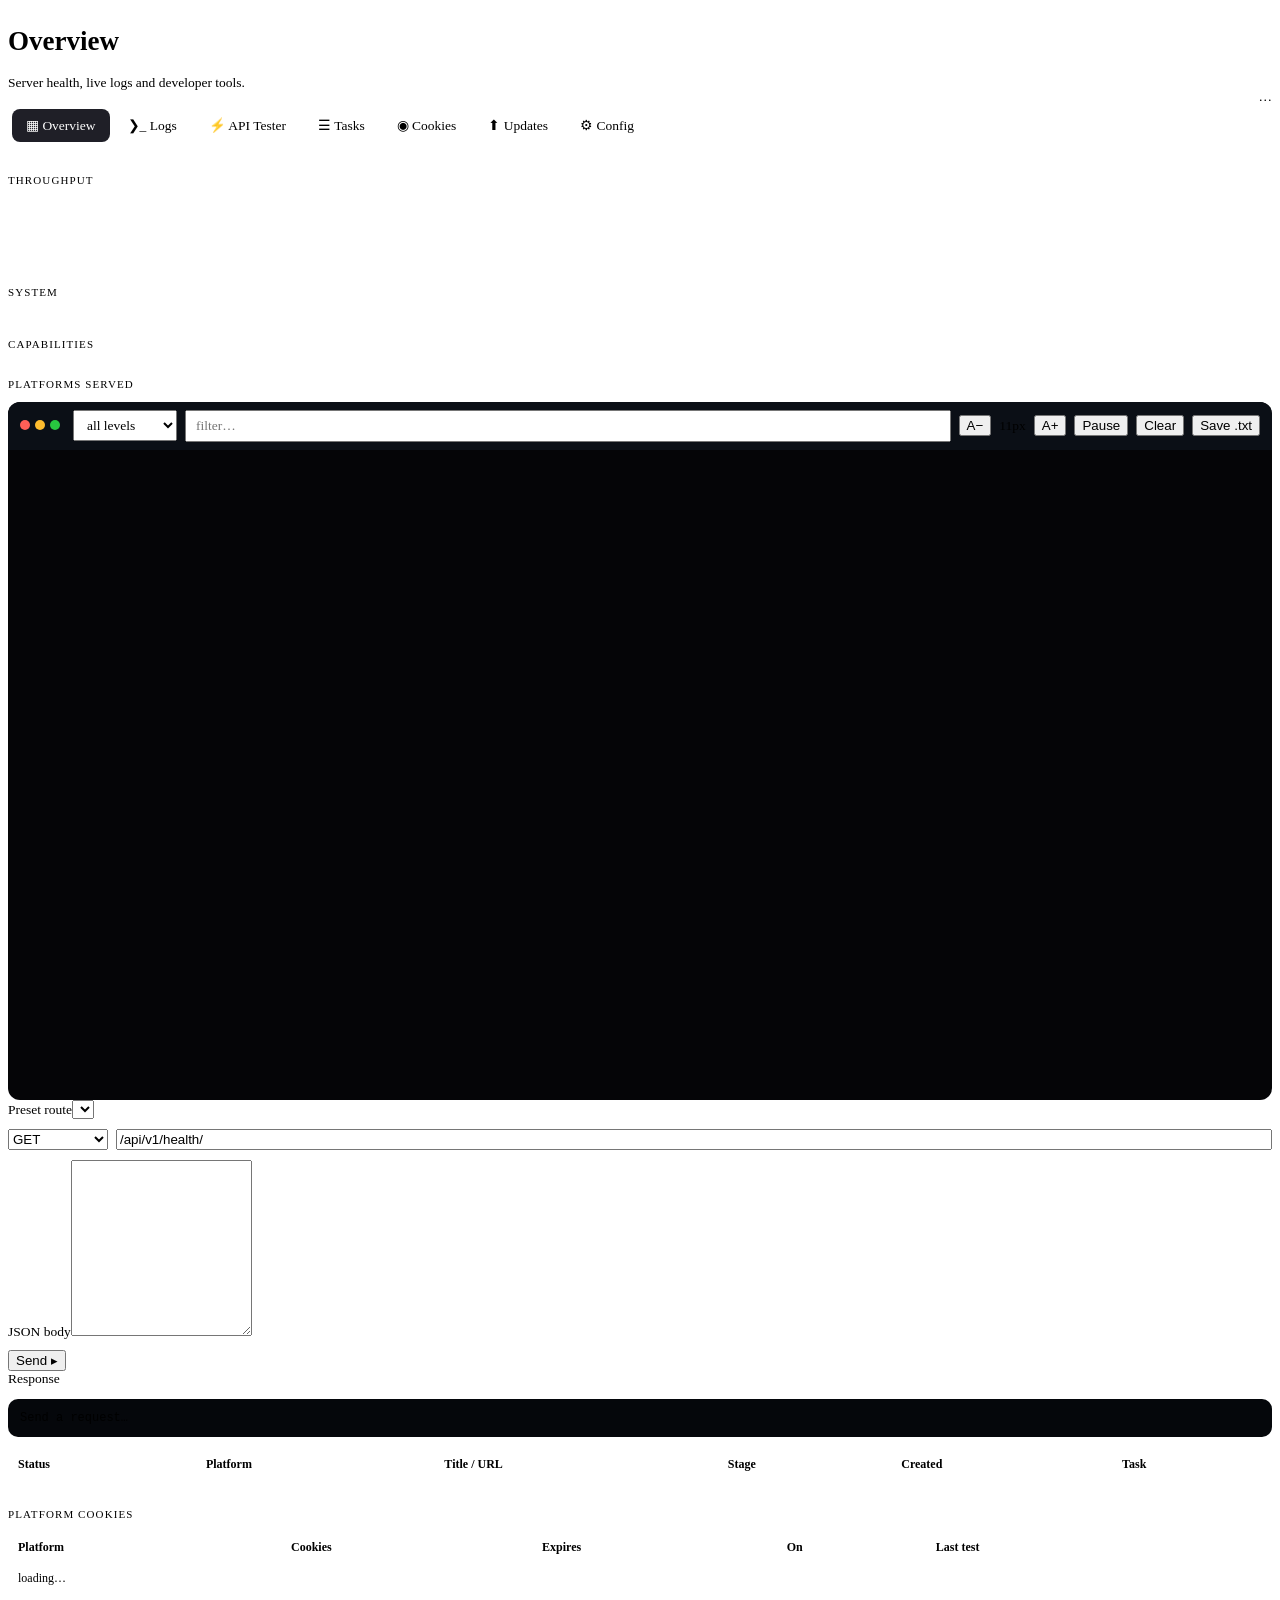
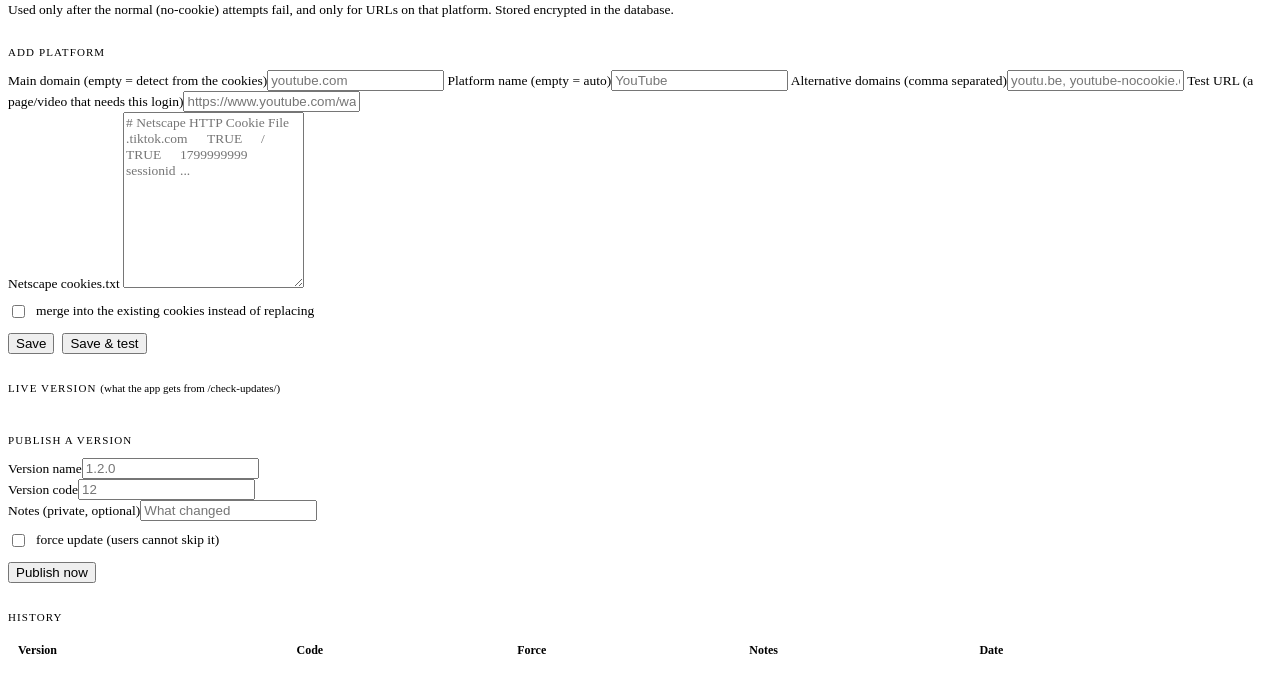
==== commit 9a2cd3b3: "Fixed Cookies Invalid Issue" ====
--- a/web/admin.html
+++ b/web/admin.html
@@ -23,7 +23,7 @@
 .lights i{display:inline-block;width:10px;height:10px;border-radius:50%;margin-right:5px}
 #log{height:min(70vh,680px);height:min(70dvh,680px);overflow:auto;padding:10px 12px;line-height:1.5;white-space:pre-wrap;word-break:break-word;font:11px var(--mono);touch-action:pan-y;overscroll-behavior:contain}
 .ln{display:flex;gap:9px}.ln .t{color:#566074;flex:none}.ln .lv{flex:none;width:3.2em;text-align:center;border-radius:4px;font-size:.85em;font-weight:700;align-self:flex-start;margin-top:.15em;padding:1px 0}
-.ln .nm{flex:none;width:6.5em;font-weight:700}.ln .m{flex:1;min-width:0}
+.ln .nm{flex:none;width:6.2em;font-weight:700}.ln .rid{flex:none;width:5.2em}.ln .m{flex:1;min-width:0}
 .L-INFO{background:#14532d;color:#bbf7d0}.L-WARNING{background:#854d0e;color:#fef08a}.L-ERROR,.L-CRITICAL{background:#7f1d1d;color:#fecaca}.L-DEBUG{background:#27272a;color:#a1a1aa}
 .mW{color:#fde68a}.mE{color:#fca5a5}.u{color:#60a5fa;text-decoration:underline}.n{color:#fbbf24;font-weight:700}.tg{font-weight:800}
 /* tester */
@@ -39,7 +39,7 @@
 @media(max-width:820px){.req select{width:92px}pre.out{max-height:60vh}textarea{min-height:140px}}
 @media(max-width:640px){
  #log{height:62dvh;padding:8px 10px}
- .ln{gap:6px}.ln .t{display:none}.ln .nm{width:5.2em}
+ .ln{gap:6px}.ln .t{display:none}.ln .nm{width:5.2em}.ln .rid{display:none}
  .tbar{padding:8px 10px}.tbar input{flex:1 1 100%;order:5}.lights{display:none}
  .tbar .btn{padding:7px 10px}
  .kv{grid-template-columns:minmax(0,1fr);gap:2px}.kv b{margin-top:8px;font-size:11px;text-transform:uppercase;letter-spacing:.06em}
@@ -76,19 +76,13 @@
  <p class="muted" style="margin-top:8px">Used only after the normal (no-cookie) attempts fail, and only for URLs on that platform. Stored encrypted in the database.</p>
  <div class="sec" id="pcFormTitle">Add platform</div>
  <div class="card"><div class="split">
-  <div><label>Domain</label><input id="pcDomain" placeholder="youtube.com" autocapitalize="off" spellcheck="false">
-   <label style="margin-top:10px">Label (optional)</label><input id="pcLabel" placeholder="YouTube main account">
-   <label style="margin-top:10px">Also applies to (comma separated)</label><input id="pcAliases" placeholder="youtu.be, youtube-nocookie.com" spellcheck="false">
+  <div><label>Main domain <span class="muted">(empty = detect from the cookies)</span></label><input id="pcDomain" placeholder="youtube.com" autocapitalize="off" spellcheck="false">
+   <label style="margin-top:10px">Platform name <span class="muted">(empty = auto)</span></label><input id="pcLabel" placeholder="YouTube">
+   <label style="margin-top:10px">Alternative domains <span class="muted">(comma separated)</span></label><input id="pcAliases" placeholder="youtu.be, youtube-nocookie.com" spellcheck="false">
    <label style="margin-top:10px">Test URL (a page/video that needs this login)</label><input id="pcTest" placeholder="https://www.youtube.com/watch?v=…" spellcheck="false"></div>
   <div><label>Netscape cookies.txt <span class="muted" id="pcHave"></span></label><textarea id="pcText" spellcheck="false" placeholder="# Netscape HTTP Cookie File&#10;.tiktok.com&#9;TRUE&#9;/&#9;TRUE&#9;1799999999&#9;sessionid&#9;..." style="min-height:170px"></textarea>
    <label style="margin-top:10px;display:flex;gap:8px;align-items:center;text-transform:none;letter-spacing:0"><input type="checkbox" id="pcMerge" style="width:auto"> merge into the existing cookies instead of replacing</label></div></div>
   <div style="margin-top:12px;display:flex;gap:8px;align-items:center;flex-wrap:wrap"><button class="btn" id="pcSave">Save</button><button class="btn ghost" id="pcSaveTest">Save &amp; test</button><button class="btn ghost" id="pcCancel" style="display:none">Cancel edit</button><span class="muted" id="pcMsg"></span></div></div>
- <details style="margin-top:22px"><summary class="sec" style="cursor:pointer;margin:0 0 10px">Legacy YouTube cookie file</summary>
- <div class="split"><div><div class="card kv" id="ck"></div>
- <div style="margin-top:10px;display:flex;gap:8px;align-items:center;flex-wrap:wrap"><button class="btn ghost" id="ckCheck">Test file cookies</button><span class="muted" id="ckMsg"></span></div></div>
- <div><div class="card"><label>Replace the file with pasted cookies</label><textarea id="ckText" spellcheck="false" style="min-height:110px"></textarea>
- <div style="margin-top:10px;display:flex;gap:8px;align-items:center"><button class="btn ghost" id="ckSave">Save to file</button><span class="muted" id="ckSaved"></span></div>
- <p class="muted" style="margin-top:10px">A platform saved above for youtube.com takes priority over this file. The file is lost on redeploy; the database is not.</p></div></div></div></details>
 </section>
 <section data-tab="Updates" class="hidden">
  <div class="split"><div><div class="sec">Live version <span class="muted" style="text-transform:none;letter-spacing:0">(what the app gets from /check-updates/)</span></div><div class="card kv" id="upNow"></div></div>
@@ -113,7 +107,7 @@
 const secs=[...document.querySelectorAll("section[data-tab]")];
 secs.forEach(s=>{const b=document.createElement("button");b.className="tab";b.textContent=ICON[s.dataset.tab]+"  "+s.dataset.tab;b.dataset.n=s.dataset.tab;b.onclick=()=>show(s.dataset.tab);$("tabs").append(b)});
 function show(n){secs.forEach(s=>s.classList.toggle("hidden",s.dataset.tab!==n));[...$("tabs").children].forEach(b=>b.classList.toggle("on",b.dataset.n===n));$("title").textContent=n;
- try{localStorage.setItem("adm_tab",n)}catch(e){}if(n==="Tasks")loadTasks();if(n==="Config")loadCfg();if(n==="Cookies"){loadCk();loadPc()}if(n==="Updates")loadUp();if(n==="Logs")scroll()}
+ try{localStorage.setItem("adm_tab",n)}catch(e){}if(n==="Tasks")loadTasks();if(n==="Config")loadCfg();if(n==="Cookies"){loadPc()}if(n==="Updates")loadUp();if(n==="Logs")scroll()}
 let saved="Overview";try{saved=localStorage.getItem("adm_tab")||saved}catch(e){}
 
 // cookies
@@ -123,8 +117,8 @@
   +`<b>expires in</b><span class="${c.expired?"r":""}">${c.expires_in_days==null?"—":c.expires_in_days+" days"}</span><b>updated</b><span>${c.file_modified?new Date(c.file_modified*1000).toLocaleString():"—"}</span>`
   +`<b>auto-refresh</b><span>${c.writeback?"on":"off"}</span>`}else if(c.source==="browser"){h+=`<b>browser</b><span>${esc(c.browser)}</span>`}else{h+=`<b>hint</b><span class="muted">${esc(c.hint||"")}</span>`}
  h+=`<b>last test</b><span>${l.checked_at?(l.valid===true?'<span class="ok">valid</span>':l.valid===false?'<span class="r">invalid</span>':'<span class="y">unknown</span>')+" · "+esc(l.detail||"")+" · "+new Date(l.checked_at*1000).toLocaleTimeString():'<span class="muted">'+esc(l.detail||"not tested")+"</span>"}</span>`;$("ck").innerHTML=h}catch(e){}}
-$("ckCheck").onclick=async()=>{$("ckMsg").textContent="testing…";try{const r=await(await api("/api/v1/admin/cookies/check",{method:"POST"})).json();$("ckMsg").textContent=(r.valid===true?"valid":r.valid===false?"INVALID":"unknown")+" · "+r.detail}catch(e){$("ckMsg").textContent="failed"}loadCk()};
-$("ckSave").onclick=async()=>{const t=$("ckText").value.trim();if(!t)return;$("ckSaved").textContent="saving…";try{const r=await api("/api/v1/admin/cookies",{method:"POST",headers:{"Content-Type":"application/json"},body:JSON.stringify({text:t})});const j=await r.json();
+if($("ckCheck"))$("ckCheck").onclick=async()=>{$("ckMsg").textContent="testing…";try{const r=await(await api("/api/v1/admin/cookies/check",{method:"POST"})).json();$("ckMsg").textContent=(r.valid===true?"valid":r.valid===false?"INVALID":"unknown")+" · "+r.detail}catch(e){$("ckMsg").textContent="failed"}loadCk()};
+if($("ckSave"))$("ckSave").onclick=async()=>{const t=$("ckText").value.trim();if(!t)return;$("ckSaved").textContent="saving…";try{const r=await api("/api/v1/admin/cookies",{method:"POST",headers:{"Content-Type":"application/json"},body:JSON.stringify({text:t})});const j=await r.json();
  if(j.ok){$("ckText").value="";$("ckSaved").textContent="saved · "+j.status.count+" cookies"}else $("ckSaved").textContent=j.error||"invalid"}catch(e){$("ckSaved").textContent="failed"}loadCk()};
 
 // platform cookies (database)
@@ -145,7 +139,7 @@
 $("pcRows").onchange=async ev=>{const d=ev.target.dataset.tg;if(d){await jpost("/api/v1/admin/platform-cookies/"+encodeURIComponent(d),{enabled:ev.target.checked},"PATCH");loadPc()}};
 function pcReset(){$("pcFormTitle").textContent="Add platform";["pcDomain","pcLabel","pcAliases","pcTest","pcText"].forEach(i=>$(i).value="");$("pcDomain").readOnly=false;$("pcHave").textContent="";$("pcCancel").style.display="none";$("pcMerge").checked=false}
 $("pcCancel").onclick=pcReset;
-async function pcSave(test){const dom=$("pcDomain").value.trim();if(!dom){$("pcMsg").textContent="enter a domain";return}$("pcMsg").textContent="saving…";
+async function pcSave(test){const dom=$("pcDomain").value.trim();if(!dom&&!$("pcText").value.trim()){$("pcMsg").textContent="paste cookies or enter a domain";return}$("pcMsg").textContent="saving…";
  const al=$("pcAliases").value.split(",").map(x=>x.trim()).filter(Boolean);
  const body={domain:dom,text:$("pcText").value,label:$("pcLabel").value.trim(),test_url:$("pcTest").value.trim(),merge:$("pcMerge").checked,enabled:true};if(al.length||$("pcDomain").readOnly)body.aliases=al;
  try{const j=await jpost("/api/v1/admin/platform-cookies",body);if(!j.ok){$("pcMsg").textContent=j.error||"failed";return}$("pcMsg").textContent="saved · "+j.item.count+" cookies";const d=j.item.domain;pcReset();await loadPc();
@@ -179,14 +173,28 @@
  x.beginPath();series.forEach((v,i)=>{const px=i/(series.length-1)*w,py=h-4-(v/mx)*(h-10);i?x.lineTo(px,py):x.moveTo(px,py)});x.strokeStyle="#22d3ee";x.lineWidth=2;x.stroke();
  x.lineTo(w,h);x.lineTo(0,h);x.closePath();const g=x.createLinearGradient(0,0,0,h);g.addColorStop(0,"#22d3ee55");g.addColorStop(1,"#22d3ee00");x.fillStyle=g;x.fill();$("rate").textContent="now "+fmtB(series[series.length-1])+"/s · peak "+fmtB(mx)+"/s"}
 // logs
-const MOD={engine:"#38bdf8",api:"#f472b6",stealth:"#a78bfa",download:"#fb923c",retry:"#fbbf24",config:"#67e8f9",access:"#94a3b8",error:"#f87171",downflow:"#7dd3fc"};
-const TAG={start:"#22d3ee",try:"#60a5fa",ok:"#4ade80",done:"#34d399",block:"#fb923c",failed:"#f87171",send:"#f472b6",fetch:"#7dd3fc",direct:"#fb923c",merge:"#c084fc"};
-function paint(m){let h=esc(m);h=h.replace(/^(\w+)(\s)/,(a,w,s)=>TAG[w]?`<span class="tg" style="color:${TAG[w]}">${w}</span>${s}`:a);
- h=h.replace(/(https?:\/\/[^\s<]+)/g,'<span class="u">$1</span>').replace(/(^|[\s(])(\d+(?:\.\d+)?\s?(?:s|ms|MB|KB|GB|%))(?![\w])/g,'$1<span class="n">$2</span>').replace(/\b(\d+\/\d+)\b/g,'<span style="color:#c084fc">$1</span>').replace(/-&gt;/g,'<span style="color:#fb7185">→</span>')
- .replace(/"(GET|POST|PUT|DELETE)\s(\S+)\s(HTTP\/[\d.]+)"\s(\d{3})/,(a,v,p,pr,c)=>`<b style="color:${v=="GET"?"#4ade80":"#fbbf24"}">${v}</b> ${p} <span class="muted">${pr}</span> <b style="color:${c<300?"#4ade80":c<400?"#60a5fa":c<500?"#fbbf24":"#f87171"}">${c}</b>`);return h}
+// Same colours/columns as the server console (helpers/logger.py): time · level · component · request id · message
+const X=n=>{if(n<16)return["#000","#c00","#0a0","#c70","#00c","#c0c","#0aa","#ccc","#777","#f55","#5f5","#ff5","#77f","#f5f","#5ff","#fff"][n];
+ if(n>=232){const g=8+(n-232)*10;return`rgb(${g},${g},${g})`}n-=16;const q=[0,95,135,175,215,255];return`rgb(${q[Math.floor(n/36)]},${q[Math.floor(n/6)%6]},${q[n%6]})`};
+const COMP={access:75,api:213,engine:81,strategy:141,stealth:141,proxy:208,instant:191,download:214,retry:179,limit:221,guard:203,cookies:180,update:114,updates:114,
+ redis:167,config:109,headers:110,status:114,error:203,downflow:117,server:117,store:80,persist:80};
+const TG={start:51,try:75,ok:84,done:46,block:214,fail:203,failed:203,send:213,fetch:117,direct:208,merge:177,queue:221,hedge:141,retry:179,shed:196,limit:220,giving:203,proxy:208,check:80,cache:114,join:111,unlock:46};
+const LVB={INFO:["#00875f","#eee","INF"],WARNING:["#d78700","#000","WRN"],ERROR:["#d70000","#eee","ERR"],CRITICAL:["#af0087","#eee","CRT"],DEBUG:["#444","#aaa","DBG"]};
+const MCOL={GET:84,POST:214,PUT:75,PATCH:75,DELETE:203,HEAD:141,OPTIONS:141};
+const sc=c=>c<300?84:c<400?51:c<500?221:203,lc=m=>m<250?84:m<1000?252:m<3000?221:203;
+const fms=m=>m<1000?Math.round(m)+"ms":(m/1000).toFixed(2)+"s",fby=n=>{n=+n||0;const u=["B","KB","MB","GB"];let i=0;while(n>=1024&&i<3){n/=1024;i++}return(i?n.toFixed(1):Math.round(n))+u[i]};
+const sp=(t,c,b)=>`<span style="color:${X(c)}${b?";font-weight:700":""}">${t}</span>`;
+function paint(m,level){const base={WARNING:221,ERROR:210,CRITICAL:205}[level]||252;let first=m.split(" ")[0],h=esc(m);
+ h=h.replace(/(https?:\/\/[^\s<)]+)/g,'<span class="u">$1</span>').replace(/(^|[\s(])(\d+(?:\.\d+)?\s?(?:s|ms|MB|KB|GB|B|%))(?![\w\/.:])/g,(a,p,v)=>p+sp(v,221,1))
+  .replace(/\b(\d+\/\d+)\b/g,(a,v)=>sp(v,177)).replace(/\b(auth_required|rate_limited|ip_blocked|format_not_available|extractor_outdated|timeout|network_error|no_formats|private_video|unavailable|geo_restricted|age_restricted|cookies_invalid|busy|internal_error)\b/g,(a,v)=>sp(v,203))
+  .replace(/-&gt;|→/g,sp("→",203)).replace(/ · /g,' <span style="opacity:.45">·</span> ');
+ if(TG[first])h=h.replace(first,sp(first.padEnd(6," ").replace(/ /g,"&nbsp;"),TG[first],1));
+ return `<span style="color:${X(base)}">${h}</span>`}
+function httpLine(h){return sp(esc(h.method).padEnd(6," ").replace(/ /g,"&nbsp;"),MCOL[h.method]||250,1)+" "+sp(esc(h.path),255)+"  "+sp(h.status,sc(h.status),1)+"  "+sp(fms(h.ms||0),lc(h.ms||0),1)
+ +'  <span style="opacity:.5">'+fby(h.bytes)+"  "+esc(h.ip||"")+"</span>"+(h.note?" "+sp(esc(h.note),221):"")}
 let logs=[],after=0,paused=false;const box=$("log");
-function line(r){const d=document.createElement("div");d.className="ln";const lv={INFO:"INF",WARNING:"WRN",ERROR:"ERR",CRITICAL:"CRT",DEBUG:"DBG"}[r.level]||r.level;
- d.innerHTML=`<span class="t">${r.t}</span><span class="lv L-${r.level}">${lv}</span><span class="nm" style="color:${MOD[r.name]||"#94a3b8"}">${esc(r.name)}</span><span class="m ${r.level=="WARNING"?"mW":r.level=="ERROR"||r.level=="CRITICAL"?"mE":""}">${paint(r.msg)}</span>`;return d}
+function line(r){const d=document.createElement("div");d.className="ln";const L=LVB[r.level]||LVB.INFO;
+ d.innerHTML=`<span class="t">${r.t}</span><span class="lv" style="background:${L[0]};color:${L[1]}">${L[2]}</span><span class="nm" style="color:${X(COMP[r.name]||245)}">${esc(r.name.slice(0,9))}</span><span class="rid" style="color:${X(176)}">${esc(r.rid||"")}</span><span class="m">${r.http?httpLine(r.http):paint(r.msg,r.level)}</span>`;return d}
 const ok=r=>(!$("lvl").value||r.level===$("lvl").value)&&(!$("q").value||(r.msg+r.name).toLowerCase().includes($("q").value.toLowerCase()));
 function scroll(){box.scrollTop=box.scrollHeight}
 function redraw(){box.textContent="";logs.filter(ok).forEach(r=>box.append(line(r)));scroll()}
@@ -198,7 +206,7 @@
 $("dl").onclick=()=>{const a=document.createElement("a");a.href=URL.createObjectURL(new Blob([logs.map(r=>`${r.t} ${r.level} ${r.name} ${r.msg}`).join("\n")]));a.download="downflow-logs.txt";a.click()};
 // terminal zoom: A-/A+ buttons, Ctrl/Cmd+wheel, two-finger pinch (saved per device)
 let fs=11;try{fs=+localStorage.getItem("adm_fs")||11}catch(e){}
-function setFs(v){fs=Math.round(Math.max(8,Math.min(22,v))*2)/2;box.style.fontSize=fs+"px";$("fsv").textContent=fs+"px";try{localStorage.setItem("adm_fs",fs)}catch(e){}}
+function setFs(v){fs=Math.round(Math.max(5,Math.min(22,v))*2)/2;box.style.fontSize=fs+"px";$("fsv").textContent=fs+"px";try{localStorage.setItem("adm_fs",fs)}catch(e){}}
 setFs(fs);$("fm").onclick=()=>setFs(fs-1);$("fp").onclick=()=>setFs(fs+1);$("fsv").onclick=()=>setFs(11);
 box.addEventListener("wheel",e=>{if(e.ctrlKey||e.metaKey){e.preventDefault();setFs(fs-Math.sign(e.deltaY)*.5)}},{passive:false});
 let pd=0,pf=fs;const dist=e=>Math.hypot(e.touches[0].clientX-e.touches[1].clientX,e.touches[0].clientY-e.touches[1].clientY);
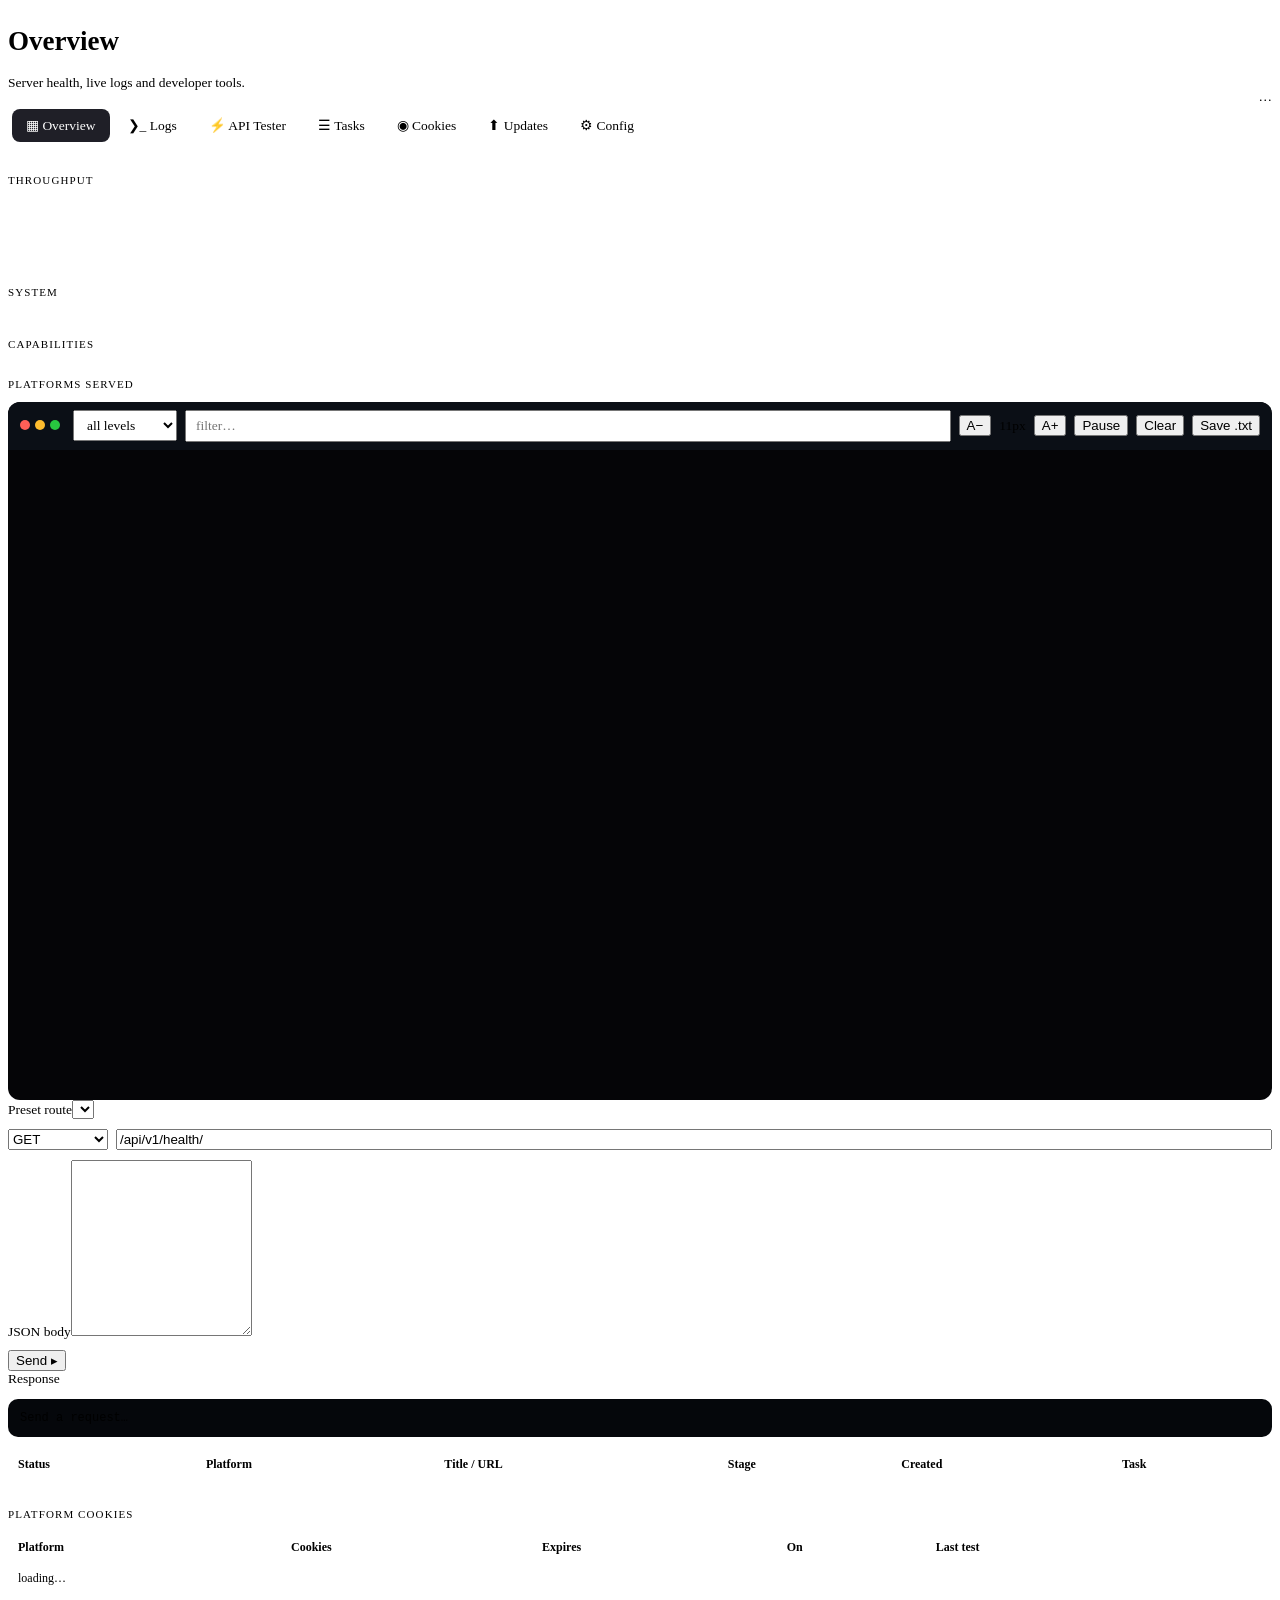
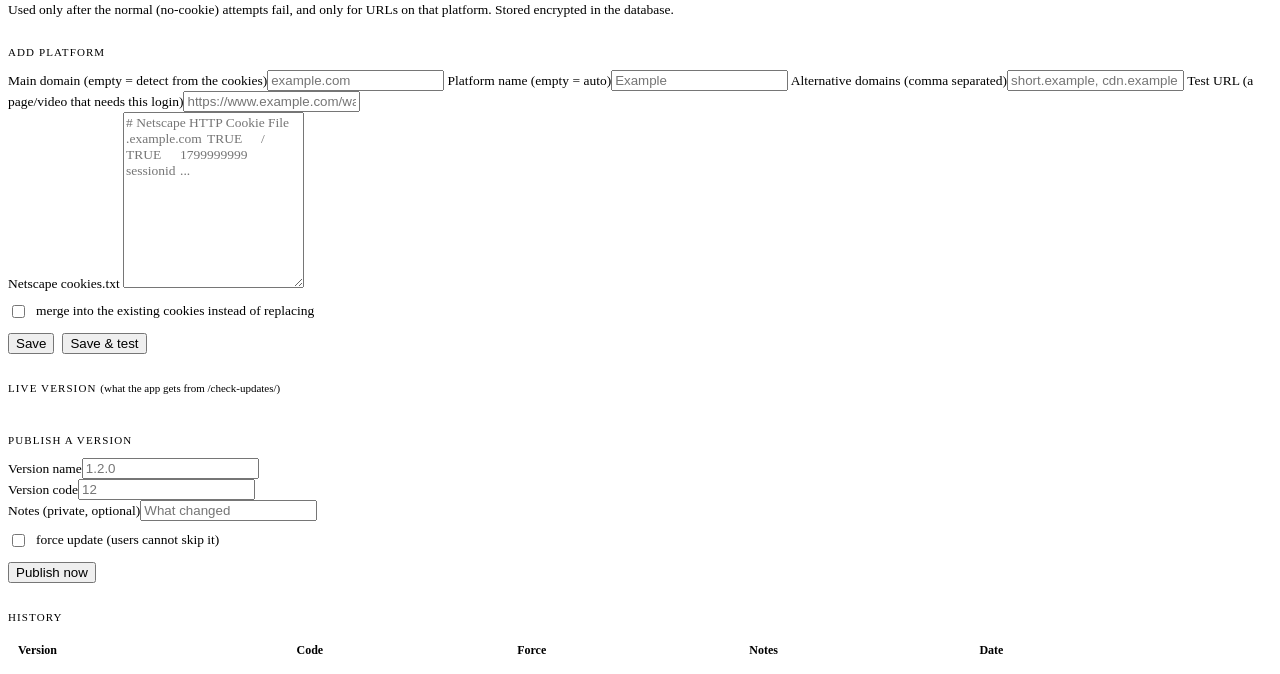
==== commit d2f120a8: "Switched to PC" ====
--- a/web/admin.html
+++ b/web/admin.html
@@ -16,7 +16,7 @@
 .bar{height:6px;border-radius:9px;background:#1a2130;overflow:hidden;margin-top:8px}.bar i{display:block;height:100%;background:linear-gradient(90deg,var(--acc),var(--cyan))}
 canvas{width:100%;height:60px;display:block}
 .chips{display:flex;gap:8px;flex-wrap:wrap}.ok{color:var(--ok)}.no{color:var(--bad)}
-/* terminal */
+
 .term{background:#050507;border:1px solid var(--line);border-radius:12px;overflow:hidden}
 .tbar{display:flex;gap:8px;align-items:center;flex-wrap:wrap;padding:8px 12px;background:#0b0f16;border-bottom:1px solid var(--line)}
 .tbar select,.tbar input{width:auto;padding:6px 9px;font:12px var(--mono)}.tbar input{flex:1;min-width:120px}
@@ -26,7 +26,7 @@
 .ln .nm{flex:none;width:6.2em;font-weight:700}.ln .rid{flex:none;width:5.2em}.ln .m{flex:1;min-width:0}
 .L-INFO{background:#14532d;color:#bbf7d0}.L-WARNING{background:#854d0e;color:#fef08a}.L-ERROR,.L-CRITICAL{background:#7f1d1d;color:#fecaca}.L-DEBUG{background:#27272a;color:#a1a1aa}
 .mW{color:#fde68a}.mE{color:#fca5a5}.u{color:#60a5fa;text-decoration:underline}.n{color:#fbbf24;font-weight:700}.tg{font-weight:800}
-/* tester */
+
 .req{display:flex;gap:8px;margin-bottom:10px}.req select{width:100px}.req input{flex:1}
 textarea{min-height:170px;font:12px var(--mono);resize:vertical}
 pre.out{background:#05070b;border:1px solid var(--line);border-radius:10px;padding:12px;max-height:520px;overflow:auto;white-space:pre-wrap;word-break:break-all;font-size:12px}
@@ -48,6 +48,7 @@
 }
 </style></head><body>
 <!--HEADER-->
+
 <main class="page admin">
 <div class="ph row2"><div><h1 id="title">Overview</h1><p>Server health, live logs and developer tools.</p></div><span class="chip"><span class="dot ok" id="live"></span><span id="up">…</span></span></div>
 <div class="tabs" id="tabs"></div>
@@ -76,11 +77,11 @@
  <p class="muted" style="margin-top:8px">Used only after the normal (no-cookie) attempts fail, and only for URLs on that platform. Stored encrypted in the database.</p>
  <div class="sec" id="pcFormTitle">Add platform</div>
  <div class="card"><div class="split">
-  <div><label>Main domain <span class="muted">(empty = detect from the cookies)</span></label><input id="pcDomain" placeholder="youtube.com" autocapitalize="off" spellcheck="false">
-   <label style="margin-top:10px">Platform name <span class="muted">(empty = auto)</span></label><input id="pcLabel" placeholder="YouTube">
-   <label style="margin-top:10px">Alternative domains <span class="muted">(comma separated)</span></label><input id="pcAliases" placeholder="youtu.be, youtube-nocookie.com" spellcheck="false">
-   <label style="margin-top:10px">Test URL (a page/video that needs this login)</label><input id="pcTest" placeholder="https://www.youtube.com/watch?v=…" spellcheck="false"></div>
-  <div><label>Netscape cookies.txt <span class="muted" id="pcHave"></span></label><textarea id="pcText" spellcheck="false" placeholder="# Netscape HTTP Cookie File&#10;.tiktok.com&#9;TRUE&#9;/&#9;TRUE&#9;1799999999&#9;sessionid&#9;..." style="min-height:170px"></textarea>
+  <div><label>Main domain <span class="muted">(empty = detect from the cookies)</span></label><input id="pcDomain" placeholder="example.com" autocapitalize="off" spellcheck="false">
+   <label style="margin-top:10px">Platform name <span class="muted">(empty = auto)</span></label><input id="pcLabel" placeholder="Example">
+   <label style="margin-top:10px">Alternative domains <span class="muted">(comma separated)</span></label><input id="pcAliases" placeholder="short.example, cdn.example" spellcheck="false">
+   <label style="margin-top:10px">Test URL (a page/video that needs this login)</label><input id="pcTest" placeholder="https://www.example.com/watch/123" spellcheck="false"></div>
+  <div><label>Netscape cookies.txt <span class="muted" id="pcHave"></span></label><textarea id="pcText" spellcheck="false" placeholder="# Netscape HTTP Cookie File&#10;.example.com&#9;TRUE&#9;/&#9;TRUE&#9;1799999999&#9;sessionid&#9;..." style="min-height:170px"></textarea>
    <label style="margin-top:10px;display:flex;gap:8px;align-items:center;text-transform:none;letter-spacing:0"><input type="checkbox" id="pcMerge" style="width:auto"> merge into the existing cookies instead of replacing</label></div></div>
   <div style="margin-top:12px;display:flex;gap:8px;align-items:center;flex-wrap:wrap"><button class="btn" id="pcSave">Save</button><button class="btn ghost" id="pcSaveTest">Save &amp; test</button><button class="btn ghost" id="pcCancel" style="display:none">Cancel edit</button><span class="muted" id="pcMsg"></span></div></div>
 </section>
@@ -95,6 +96,7 @@
 </section>
 <section data-tab="Config" class="hidden"><div class="card kv" id="cfg"></div></section>
 </main>
+
 <!--FOOTER-->
 <script>
 const $=id=>document.getElementById(id), esc=v=>String(v??"").replace(/[&<>"']/g,c=>({"&":"&amp;","<":"&lt;",">":"&gt;",'"':"&quot;","'":"&#39;"}[c]));
@@ -102,7 +104,6 @@
 const jget=async p=>(await api(p)).json();
 const fmtB=n=>{n=+n||0;const u=["B","KB","MB","GB","TB"];let i=0;while(n>=1024&&i<4){n/=1024;i++}return n.toFixed(i?1:0)+" "+u[i]};
 const fmtT=s=>{const d=Math.floor(s/86400),h=Math.floor(s%86400/3600),m=Math.floor(s%3600/60);return(d?d+"d ":"")+(h?h+"h ":"")+m+"m "+(s%60)+"s"};
-// tabs
 const ICON={Overview:"▦",Logs:"❯_","API Tester":"⚡",Tasks:"☰",Cookies:"◉",Updates:"⬆",Config:"⚙"};
 const secs=[...document.querySelectorAll("section[data-tab]")];
 secs.forEach(s=>{const b=document.createElement("button");b.className="tab";b.textContent=ICON[s.dataset.tab]+"  "+s.dataset.tab;b.dataset.n=s.dataset.tab;b.onclick=()=>show(s.dataset.tab);$("tabs").append(b)});
@@ -110,7 +111,6 @@
  try{localStorage.setItem("adm_tab",n)}catch(e){}if(n==="Tasks")loadTasks();if(n==="Config")loadCfg();if(n==="Cookies"){loadPc()}if(n==="Updates")loadUp();if(n==="Logs")scroll()}
 let saved="Overview";try{saved=localStorage.getItem("adm_tab")||saved}catch(e){}
 
-// cookies
 const yn=(v,t,f)=>v?`<span class="ok">${t}</span>`:`<span class="r">${f}</span>`;
 async function loadCk(){try{const c=await jget("/api/v1/admin/cookies"),l=c.last_check||{};let h=`<b>source</b><span>${esc(c.source)} <span class="muted">(${esc(c.configured_mode)})</span></span>`;
  if(c.source==="file"){h+=`<b>cookies</b><span>${c.count} · ${esc((c.domains||[]).join(", "))}</span><b>login cookies</b><span>${yn(c.logged_in_cookies,"present","missing")}</span>`
@@ -121,17 +121,16 @@
 if($("ckSave"))$("ckSave").onclick=async()=>{const t=$("ckText").value.trim();if(!t)return;$("ckSaved").textContent="saving…";try{const r=await api("/api/v1/admin/cookies",{method:"POST",headers:{"Content-Type":"application/json"},body:JSON.stringify({text:t})});const j=await r.json();
  if(j.ok){$("ckText").value="";$("ckSaved").textContent="saved · "+j.status.count+" cookies"}else $("ckSaved").textContent=j.error||"invalid"}catch(e){$("ckSaved").textContent="failed"}loadCk()};
 
-// platform cookies (database)
 const jpost=async(p,b,m)=>(await api(p,{method:m||"POST",headers:{"Content-Type":"application/json"},body:JSON.stringify(b||{})})).json();
 let pcItems=[];
 const when=t=>t?new Date(t*1000).toLocaleString():"—";
 async function loadPc(){try{const r=await jget("/api/v1/admin/platform-cookies");pcItems=r.items||[];const d=r.database||{};
- $("dbBadge").innerHTML=" · database: "+(d.persistent?'<span class="ok">Turso</span>':'<span class="y">local file (not persistent)</span>')+(d.ok===false?' <span class="r">'+esc(d.error)+"</span>":"");
+ $("dbBadge").innerHTML=" · database: "+(d.persistent?'<span class="ok">Turso</span>':d.fallback?'<span class="r">Turso unreachable, using a temporary local file</span>':'<span class="y">local file (not persistent)</span>')+(d.ok===false&&d.error?' <span class="muted">'+esc(d.error)+"</span>":"");
  $("pcRows").innerHTML=pcItems.length?pcItems.map(e=>{const exp=e.expires_at?Math.round((e.expires_at*1000-Date.now())/864e5)+"d":"—";
   const t=e.check_valid===1||e.check_valid===true?'<span class="ok">valid</span>':e.check_valid===0||e.check_valid===false?'<span class="r">invalid</span>':'<span class="muted">'+(e.check_at?"unknown":"not tested")+"</span>";
   return `<tr><td><b>${esc(e.label||e.domain)}</b><br><span class="muted">${esc(e.domain)}${e.aliases.length?" + "+esc(e.aliases.join(", ")):""}</span></td><td>${e.count}</td><td>${exp}</td>
   <td><input type="checkbox" ${e.enabled?"checked":""} style="width:auto" data-tg="${esc(e.domain)}"></td><td>${t}<br><span class="muted">${esc(e.check_detail||"")}</span></td>
-  <td style="white-space:nowrap"><button class="btn ghost" data-t="${esc(e.domain)}">Test</button> <button class="btn ghost" data-e="${esc(e.domain)}">Edit</button> <button class="btn ghost" data-d="${esc(e.domain)}">Delete</button></td></tr>`}).join(""):'<tr><td colspan="6" class="muted">No platforms yet. Add one below (e.g. youtube.com, tiktok.com).</td></tr>'}catch(e){}}
+  <td style="white-space:nowrap"><button class="btn ghost" data-t="${esc(e.domain)}">Test</button> <button class="btn ghost" data-e="${esc(e.domain)}">Edit</button> <button class="btn ghost" data-d="${esc(e.domain)}">Delete</button></td></tr>`}).join(""):'<tr><td colspan="6" class="muted">No platforms yet. Add one below (e.g. example.com).</td></tr>'}catch(e){}}
 $("pcRows").onclick=async ev=>{const b=ev.target.closest("button");if(!b)return;const d=b.dataset.t||b.dataset.e||b.dataset.d;
  if(b.dataset.t){b.textContent="…";const r=await jpost("/api/v1/admin/platform-cookies/"+encodeURIComponent(d)+"/check",{});$("pcMsg").textContent=d+": "+(r.valid===true?"valid":r.valid===false?"INVALID":"unknown")+" · "+(r.detail||r.error||"");loadPc()}
  else if(b.dataset.e){const e=pcItems.find(x=>x.domain===d);$("pcFormTitle").textContent="Edit "+d;$("pcDomain").value=d;$("pcDomain").readOnly=true;$("pcLabel").value=e.label||"";$("pcAliases").value=e.aliases.join(", ");$("pcTest").value=e.test_url||"";$("pcText").value="";$("pcHave").textContent="(leave empty to keep the saved cookies)";$("pcCancel").style.display="";$("pcDomain").scrollIntoView({behavior:"smooth",block:"center"})}
@@ -145,7 +144,6 @@
  try{const j=await jpost("/api/v1/admin/platform-cookies",body);if(!j.ok){$("pcMsg").textContent=j.error||"failed";return}$("pcMsg").textContent="saved · "+j.item.count+" cookies";const d=j.item.domain;pcReset();await loadPc();
   if(test){$("pcMsg").textContent="testing…";const r=await jpost("/api/v1/admin/platform-cookies/"+encodeURIComponent(d)+"/check",{});$("pcMsg").textContent=d+": "+(r.valid===true?"valid":r.valid===false?"INVALID":"unknown")+" · "+(r.detail||r.error||"");loadPc()}}catch(e){$("pcMsg").textContent="failed"}}
 $("pcSave").onclick=()=>pcSave(false);$("pcSaveTest").onclick=()=>pcSave(true);
-// updates (database)
 async function loadUp(){try{const r=await jget("/api/v1/admin/updates"),a=r.active||{};
  $("upNow").innerHTML=`<b>version</b><span>${esc(a.version_name)}</span><b>code</b><span>${esc(a.version_code)}</span><b>force update</b><span>${a.force_update?'<span class="r">yes</span>':"no"}</span>`;
  $("upRows").innerHTML=(r.items||[]).map(x=>`<tr><td><b>${esc(x.version_name)}</b> ${x.active?'<span class="ok">● live</span>':""}</td><td>${x.version_code}</td><td><input type="checkbox" ${x.force_update?"checked":""} style="width:auto" data-f="${x.id}" data-a="${x.active?1:0}"></td><td class="muted">${esc(x.notes)}</td><td>${when(x.created_at)}</td>
@@ -155,7 +153,6 @@
 $("upPub").onclick=async()=>{const n=$("upName").value.trim(),c=parseInt($("upCode").value,10);if(!n||!c){$("upMsg").textContent="version name and code required";return}
  $("upMsg").textContent="publishing…";const j=await jpost("/api/v1/admin/updates",{version_name:n,version_code:c,force_update:$("upForce").checked,notes:$("upNotes").value.trim()});
  if(j.ok){$("upMsg").textContent="live: "+j.active.version_name;["upName","upCode","upNotes"].forEach(i=>$(i).value="");$("upForce").checked=false}else $("upMsg").textContent=j.error||"failed";loadUp()};
-// overview
 let lastBytes=null,series=[];
 const card=(k,v,c)=>`<div class="card stat"><div class="k">${k}</div><div class="v ${c||""}">${v}</div></div>`;
 async function stats(){try{const s=await jget("/api/v1/admin/stats"),c=s.counters,ok=c.extract_ok||0,bad=c.extract_fail||0,tot=ok+bad;
@@ -172,8 +169,6 @@
 function spark(){const cv=$("spark"),x=cv.getContext("2d"),w=cv.width,h=cv.height;x.clearRect(0,0,w,h);if(series.length<2)return;const mx=Math.max(1,...series);
  x.beginPath();series.forEach((v,i)=>{const px=i/(series.length-1)*w,py=h-4-(v/mx)*(h-10);i?x.lineTo(px,py):x.moveTo(px,py)});x.strokeStyle="#22d3ee";x.lineWidth=2;x.stroke();
  x.lineTo(w,h);x.lineTo(0,h);x.closePath();const g=x.createLinearGradient(0,0,0,h);g.addColorStop(0,"#22d3ee55");g.addColorStop(1,"#22d3ee00");x.fillStyle=g;x.fill();$("rate").textContent="now "+fmtB(series[series.length-1])+"/s · peak "+fmtB(mx)+"/s"}
-// logs
-// Same colours/columns as the server console (helpers/logger.py): time · level · component · request id · message
 const X=n=>{if(n<16)return["#000","#c00","#0a0","#c70","#00c","#c0c","#0aa","#ccc","#777","#f55","#5f5","#ff5","#77f","#f5f","#5ff","#fff"][n];
  if(n>=232){const g=8+(n-232)*10;return`rgb(${g},${g},${g})`}n-=16;const q=[0,95,135,175,215,255];return`rgb(${q[Math.floor(n/36)]},${q[Math.floor(n/6)%6]},${q[n%6]})`};
 const COMP={access:75,api:213,engine:81,strategy:141,stealth:141,proxy:208,instant:191,download:214,retry:179,limit:221,guard:203,cookies:180,update:114,updates:114,
@@ -204,7 +199,6 @@
 $("pause").onclick=function(){paused=!paused;this.textContent=paused?"Resume":"Pause"};
 $("clr").onclick=async()=>{await api("/api/v1/admin/logs/clear",{method:"POST"});logs=[];box.textContent=""};
 $("dl").onclick=()=>{const a=document.createElement("a");a.href=URL.createObjectURL(new Blob([logs.map(r=>`${r.t} ${r.level} ${r.name} ${r.msg}`).join("\n")]));a.download="downflow-logs.txt";a.click()};
-// terminal zoom: A-/A+ buttons, Ctrl/Cmd+wheel, two-finger pinch (saved per device)
 let fs=11;try{fs=+localStorage.getItem("adm_fs")||11}catch(e){}
 function setFs(v){fs=Math.round(Math.max(5,Math.min(22,v))*2)/2;box.style.fontSize=fs+"px";$("fsv").textContent=fs+"px";try{localStorage.setItem("adm_fs",fs)}catch(e){}}
 setFs(fs);$("fm").onclick=()=>setFs(fs-1);$("fp").onclick=()=>setFs(fs+1);$("fsv").onclick=()=>setFs(11);
@@ -213,14 +207,12 @@
 box.addEventListener("touchstart",e=>{if(e.touches.length===2){pd=dist(e);pf=fs}},{passive:true});
 box.addEventListener("touchmove",e=>{if(e.touches.length===2&&pd){e.preventDefault();setFs(pf*dist(e)/pd)}},{passive:false});
 box.addEventListener("touchend",()=>{pd=0});
-// tester
 let routes=[];
 async function loadRoutes(){const j=await jget("/api/v1/admin/routes");routes=j.routes;$("preset").innerHTML='<option value="">— choose —</option>'+routes.map((r,i)=>`<option value="${i}">${r.method} ${r.path}</option>`).join("")}
 $("preset").onchange=function(){const r=routes[this.value];if(!r)return;$("meth").value=r.method;$("path").value=r.path;$("body").value=r.body||""};
 $("send").onclick=async()=>{const m=$("meth").value,o={method:m,headers:{Accept:"application/json"}};if(m!=="GET"&&$("body").value.trim()){o.headers["Content-Type"]="application/json";o.body=$("body").value}
  $("out").textContent="…";const t0=performance.now();try{const r=await fetch($("path").value,o);const txt=await r.text();let pretty=txt;try{pretty=JSON.stringify(JSON.parse(txt),null,2)}catch(e){}
  $("meta").innerHTML=`<b class="${r.ok?"ok":"no"}">${r.status} ${esc(r.statusText)}</b> · ${Math.round(performance.now()-t0)} ms · ${fmtB(txt.length)}`;$("out").textContent=pretty.slice(0,200000)}catch(e){$("out").textContent=String(e);$("meta").textContent="failed"}};
-// tasks/config
 async function loadTasks(){const j=await jget("/api/v1/admin/tasks");$("tasks").innerHTML=j.tasks.map(t=>`<tr><td class="s-${t.status}">${t.status}${t.error?" · "+esc(t.error):""}</td><td>${esc(t.platform||"—")}</td><td class="w" title="${esc(t.url||"")}">${esc(t.title||t.url||"—")}</td><td>${esc(t.stage)}</td><td>${new Date(t.created).toLocaleTimeString()}</td><td class="muted">${t.task_id.slice(0,8)}…</td></tr>`).join("")||'<tr><td colspan="6" class="muted">No tasks yet</td></tr>'}
 async function loadCfg(){const j=await jget("/api/v1/admin/config");$("cfg").innerHTML=Object.entries(j).map(([k,v])=>`<b>${esc(k)}</b><span>${esc(Array.isArray(v)?v.join(", ")||"—":v)}</span>`).join("")}
 show(saved);stats();loadRoutes();pull();
